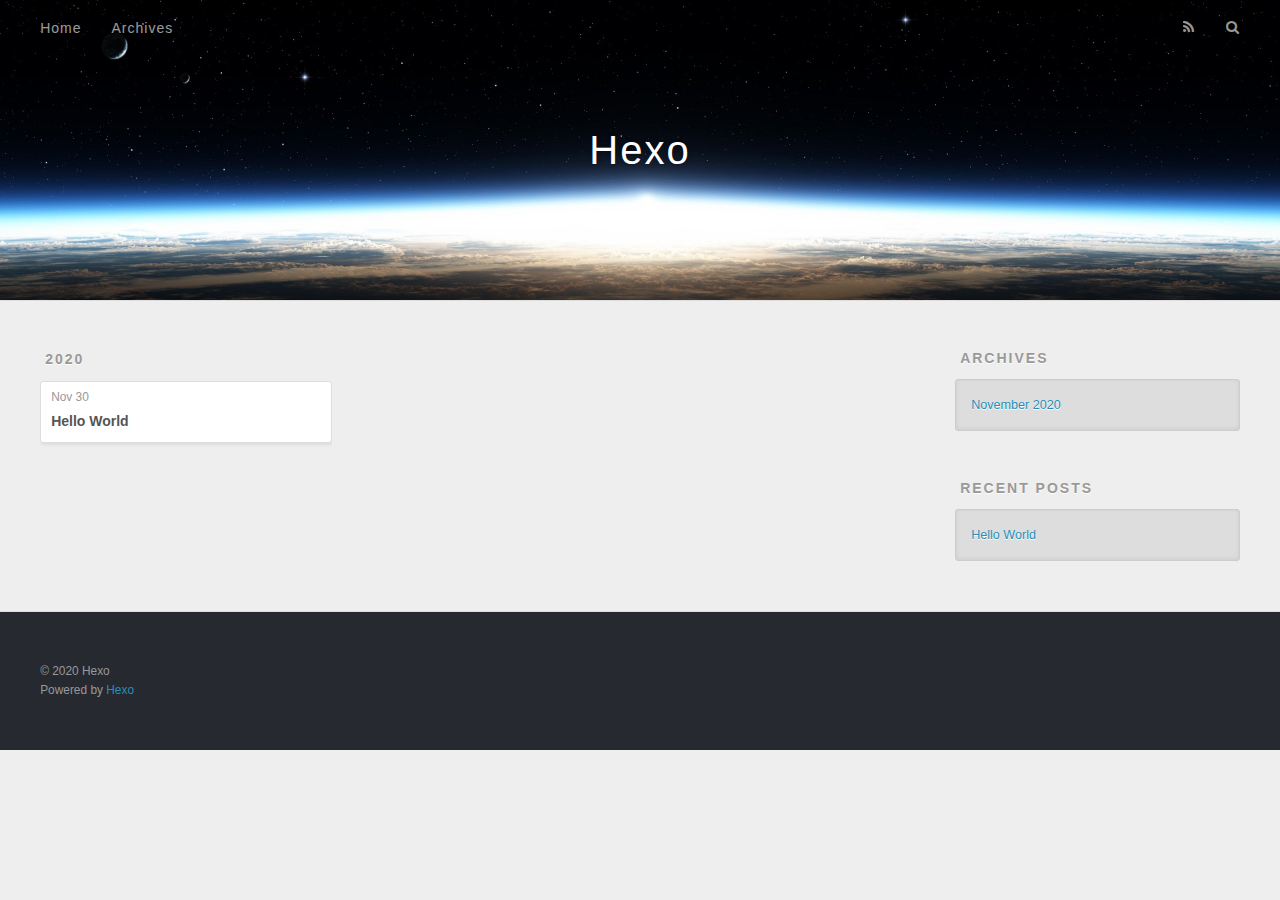
==== archives/index.html @ 7450ee7e "Site updated: 2020-11-30 22:57:08" ====
<!DOCTYPE html>
<html>
<head>
  <meta charset="utf-8">
  

  
  <title>Archives | Hexo</title>
  <meta name="viewport" content="width=device-width, initial-scale=1, maximum-scale=1">
  <meta property="og:type" content="website">
<meta property="og:title" content="Hexo">
<meta property="og:url" content="http://petya-1410.github.io/archives/index.html">
<meta property="og:site_name" content="Hexo">
<meta property="og:locale">
<meta name="twitter:card" content="summary">
  
    <link rel="alternate" href="/atom.xml" title="Hexo" type="application/atom+xml">
  
  
    <link rel="icon" href="/favicon.png">
  
  
    <link href="//fonts.googleapis.com/css?family=Source+Code+Pro" rel="stylesheet" type="text/css">
  
  
<link rel="stylesheet" href="/css/style.css">

<meta name="generator" content="Hexo 5.2.0"></head>

<body>
  <div id="container">
    <div id="wrap">
      <header id="header">
  <div id="banner"></div>
  <div id="header-outer" class="outer">
    <div id="header-title" class="inner">
      <h1 id="logo-wrap">
        <a href="/" id="logo">Hexo</a>
      </h1>
      
    </div>
    <div id="header-inner" class="inner">
      <nav id="main-nav">
        <a id="main-nav-toggle" class="nav-icon"></a>
        
          <a class="main-nav-link" href="/">Home</a>
        
          <a class="main-nav-link" href="/archives">Archives</a>
        
      </nav>
      <nav id="sub-nav">
        
          <a id="nav-rss-link" class="nav-icon" href="/atom.xml" title="RSS Feed"></a>
        
        <a id="nav-search-btn" class="nav-icon" title="Search"></a>
      </nav>
      <div id="search-form-wrap">
        <form action="//google.com/search" method="get" accept-charset="UTF-8" class="search-form"><input type="search" name="q" class="search-form-input" placeholder="Search"><button type="submit" class="search-form-submit">&#xF002;</button><input type="hidden" name="sitesearch" value="http://petya-1410.github.io"></form>
      </div>
    </div>
  </div>
</header>
      <div class="outer">
        <section id="main">
  
  
    
    
      
      
      <section class="archives-wrap">
        <div class="archive-year-wrap">
          <a href="/archives/2020" class="archive-year">2020</a>
        </div>
        <div class="archives">
    
    <article class="archive-article archive-type-post">
  <div class="archive-article-inner">
    <header class="archive-article-header">
      <a href="/2020/11/30/hello-world/" class="archive-article-date">
  <time datetime="2020-11-30T14:26:17.496Z" itemprop="datePublished">Nov 30</time>
</a>
      
  
    <h1 itemprop="name">
      <a class="archive-article-title" href="/2020/11/30/hello-world/">Hello World</a>
    </h1>
  

    </header>
  </div>
</article>
  
  
    </div></section>
  


</section>
        
          <aside id="sidebar">
  
    

  
    

  
    
  
    
  <div class="widget-wrap">
    <h3 class="widget-title">Archives</h3>
    <div class="widget">
      <ul class="archive-list"><li class="archive-list-item"><a class="archive-list-link" href="/archives/2020/11/">November 2020</a></li></ul>
    </div>
  </div>


  
    
  <div class="widget-wrap">
    <h3 class="widget-title">Recent Posts</h3>
    <div class="widget">
      <ul>
        
          <li>
            <a href="/2020/11/30/hello-world/">Hello World</a>
          </li>
        
      </ul>
    </div>
  </div>

  
</aside>
        
      </div>
      <footer id="footer">
  
  <div class="outer">
    <div id="footer-info" class="inner">
      &copy; 2020 Hexo<br>
      Powered by <a href="http://hexo.io/" target="_blank">Hexo</a>
    </div>
  </div>
</footer>
    </div>
    <nav id="mobile-nav">
  
    <a href="/" class="mobile-nav-link">Home</a>
  
    <a href="/archives" class="mobile-nav-link">Archives</a>
  
</nav>
    

<script src="//ajax.googleapis.com/ajax/libs/jquery/2.0.3/jquery.min.js"></script>


  
<link rel="stylesheet" href="/fancybox/jquery.fancybox.css">

  
<script src="/fancybox/jquery.fancybox.pack.js"></script>




<script src="/js/script.js"></script>




  </div>
</body>
</html>
---- css/style.css ----
body {
  width: 100%;
}
body:before,
body:after {
  content: "";
  display: table;
}
body:after {
  clear: both;
}
html,
body,
div,
span,
applet,
object,
iframe,
h1,
h2,
h3,
h4,
h5,
h6,
p,
blockquote,
pre,
a,
abbr,
acronym,
address,
big,
cite,
code,
del,
dfn,
em,
img,
ins,
kbd,
q,
s,
samp,
small,
strike,
strong,
sub,
sup,
tt,
var,
dl,
dt,
dd,
ol,
ul,
li,
fieldset,
form,
label,
legend,
table,
caption,
tbody,
tfoot,
thead,
tr,
th,
td {
  margin: 0;
  padding: 0;
  border: 0;
  outline: 0;
  font-weight: inherit;
  font-style: inherit;
  font-family: inherit;
  font-size: 100%;
  vertical-align: baseline;
}
body {
  line-height: 1;
  color: #000;
  background: #fff;
}
ol,
ul {
  list-style: none;
}
table {
  border-collapse: separate;
  border-spacing: 0;
  vertical-align: middle;
}
caption,
th,
td {
  text-align: left;
  font-weight: normal;
  vertical-align: middle;
}
a img {
  border: none;
}
input,
button {
  margin: 0;
  padding: 0;
}
input::-moz-focus-inner,
button::-moz-focus-inner {
  border: 0;
  padding: 0;
}
@font-face {
  font-family: FontAwesome;
  font-style: normal;
  font-weight: normal;
  src: url("fonts/fontawesome-webfont.eot?v=#4.0.3");
  src: url("fonts/fontawesome-webfont.eot?#iefix&v=#4.0.3") format("embedded-opentype"), url("fonts/fontawesome-webfont.woff?v=#4.0.3") format("woff"), url("fonts/fontawesome-webfont.ttf?v=#4.0.3") format("truetype"), url("fonts/fontawesome-webfont.svg#fontawesomeregular?v=#4.0.3") format("svg");
}
html,
body,
#container {
  height: 100%;
}
body {
  background: #eee;
  font: 14px -apple-system, BlinkMacSystemFont, "Segoe UI", "Roboto", "Oxygen", "Ubuntu", "Cantarell", "Fira Sans", "Droid Sans", "Helvetica Neue", sans-serif;
  -webkit-text-size-adjust: 100%;
}
.outer {
  max-width: 1220px;
  margin: 0 auto;
  padding: 0 20px;
}
.outer:before,
.outer:after {
  content: "";
  display: table;
}
.outer:after {
  clear: both;
}
.inner {
  display: inline;
  float: left;
  width: 98.33333333333333%;
  margin: 0 0.833333333333333%;
}
.left,
.alignleft {
  float: left;
}
.right,
.alignright {
  float: right;
}
.clear {
  clear: both;
}
#container {
  position: relative;
}
.mobile-nav-on {
  overflow: hidden;
}
#wrap {
  height: 100%;
  width: 100%;
  position: absolute;
  top: 0;
  left: 0;
  -webkit-transition: 0.2s ease-out;
  -moz-transition: 0.2s ease-out;
  -ms-transition: 0.2s ease-out;
  transition: 0.2s ease-out;
  z-index: 1;
  background: #eee;
}
.mobile-nav-on #wrap {
  left: 280px;
}
@media screen and (min-width: 768px) {
  #main {
    display: inline;
    float: left;
    width: 73.33333333333333%;
    margin: 0 0.833333333333333%;
  }
}
.article-date,
.article-category-link,
.archive-year,
.widget-title {
  text-decoration: none;
  text-transform: uppercase;
  letter-spacing: 2px;
  color: #999;
  margin-bottom: 1em;
  margin-left: 5px;
  line-height: 1em;
  text-shadow: 0 1px #fff;
  font-weight: bold;
}
.article-inner,
.archive-article-inner {
  background: #fff;
  -webkit-box-shadow: 1px 2px 3px #ddd;
  box-shadow: 1px 2px 3px #ddd;
  border: 1px solid #ddd;
  border-radius: 3px;
}
.article-entry h1,
.widget h1 {
  font-size: 2em;
}
.article-entry h2,
.widget h2 {
  font-size: 1.5em;
}
.article-entry h3,
.widget h3 {
  font-size: 1.3em;
}
.article-entry h4,
.widget h4 {
  font-size: 1.2em;
}
.article-entry h5,
.widget h5 {
  font-size: 1em;
}
.article-entry h6,
.widget h6 {
  font-size: 1em;
  color: #999;
}
.article-entry hr,
.widget hr {
  border: 1px dashed #ddd;
}
.article-entry strong,
.widget strong {
  font-weight: bold;
}
.article-entry em,
.widget em,
.article-entry cite,
.widget cite {
  font-style: italic;
}
.article-entry sup,
.widget sup,
.article-entry sub,
.widget sub {
  font-size: 0.75em;
  line-height: 0;
  position: relative;
  vertical-align: baseline;
}
.article-entry sup,
.widget sup {
  top: -0.5em;
}
.article-entry sub,
.widget sub {
  bottom: -0.2em;
}
.article-entry small,
.widget small {
  font-size: 0.85em;
}
.article-entry acronym,
.widget acronym,
.article-entry abbr,
.widget abbr {
  border-bottom: 1px dotted;
}
.article-entry ul,
.widget ul,
.article-entry ol,
.widget ol,
.article-entry dl,
.widget dl {
  margin: 0 20px;
  line-height: 1.6em;
}
.article-entry ul ul,
.widget ul ul,
.article-entry ol ul,
.widget ol ul,
.article-entry ul ol,
.widget ul ol,
.article-entry ol ol,
.widget ol ol {
  margin-top: 0;
  margin-bottom: 0;
}
.article-entry ul,
.widget ul {
  list-style: disc;
}
.article-entry ol,
.widget ol {
  list-style: decimal;
}
.article-entry dt,
.widget dt {
  font-weight: bold;
}
#header {
  height: 300px;
  position: relative;
  border-bottom: 1px solid #ddd;
}
#header:before,
#header:after {
  content: "";
  position: absolute;
  left: 0;
  right: 0;
  height: 40px;
}
#header:before {
  top: 0;
  background: -webkit-linear-gradient(rgba(0,0,0,0.2), transparent);
  background: -moz-linear-gradient(rgba(0,0,0,0.2), transparent);
  background: -ms-linear-gradient(rgba(0,0,0,0.2), transparent);
  background: linear-gradient(rgba(0,0,0,0.2), transparent);
}
#header:after {
  bottom: 0;
  background: -webkit-linear-gradient(transparent, rgba(0,0,0,0.2));
  background: -moz-linear-gradient(transparent, rgba(0,0,0,0.2));
  background: -ms-linear-gradient(transparent, rgba(0,0,0,0.2));
  background: linear-gradient(transparent, rgba(0,0,0,0.2));
}
#header-outer {
  height: 100%;
  position: relative;
}
#header-inner {
  position: relative;
  overflow: hidden;
}
#banner {
  position: absolute;
  top: 0;
  left: 0;
  width: 100%;
  height: 100%;
  background: url("images/banner.jpg") center #000;
  -webkit-background-size: cover;
  -moz-background-size: cover;
  background-size: cover;
  z-index: -1;
}
#header-title {
  text-align: center;
  height: 40px;
  position: absolute;
  top: 50%;
  left: 0;
  margin-top: -20px;
}
#logo,
#subtitle {
  text-decoration: none;
  color: #fff;
  font-weight: 300;
  text-shadow: 0 1px 4px rgba(0,0,0,0.3);
}
#logo {
  font-size: 40px;
  line-height: 40px;
  letter-spacing: 2px;
}
#subtitle {
  font-size: 16px;
  line-height: 16px;
  letter-spacing: 1px;
}
#subtitle-wrap {
  margin-top: 16px;
}
#main-nav {
  float: left;
  margin-left: -15px;
}
.nav-icon,
.main-nav-link {
  float: left;
  color: #fff;
  opacity: 0.6;
  text-decoration: none;
  text-shadow: 0 1px rgba(0,0,0,0.2);
  -webkit-transition: opacity 0.2s;
  -moz-transition: opacity 0.2s;
  -ms-transition: opacity 0.2s;
  transition: opacity 0.2s;
  display: block;
  padding: 20px 15px;
}
.nav-icon:hover,
.main-nav-link:hover {
  opacity: 1;
}
.nav-icon {
  font-family: FontAwesome;
  text-align: center;
  font-size: 14px;
  width: 14px;
  height: 14px;
  padding: 20px 15px;
  position: relative;
  cursor: pointer;
}
.main-nav-link {
  font-weight: 300;
  letter-spacing: 1px;
}
@media screen and (max-width: 479px) {
  .main-nav-link {
    display: none;
  }
}
#main-nav-toggle {
  display: none;
}
#main-nav-toggle:before {
  content: "\f0c9";
}
@media screen and (max-width: 479px) {
  #main-nav-toggle {
    display: block;
  }
}
#sub-nav {
  float: right;
  margin-right: -15px;
}
#nav-rss-link:before {
  content: "\f09e";
}
#nav-search-btn:before {
  content: "\f002";
}
#search-form-wrap {
  position: absolute;
  top: 15px;
  width: 150px;
  height: 30px;
  right: -150px;
  opacity: 0;
  -webkit-transition: 0.2s ease-out;
  -moz-transition: 0.2s ease-out;
  -ms-transition: 0.2s ease-out;
  transition: 0.2s ease-out;
}
#search-form-wrap.on {
  opacity: 1;
  right: 0;
}
@media screen and (max-width: 479px) {
  #search-form-wrap {
    width: 100%;
    right: -100%;
  }
}
.search-form {
  position: absolute;
  top: 0;
  left: 0;
  right: 0;
  background: #fff;
  padding: 5px 15px;
  border-radius: 15px;
  -webkit-box-shadow: 0 0 10px rgba(0,0,0,0.3);
  box-shadow: 0 0 10px rgba(0,0,0,0.3);
}
.search-form-input {
  border: none;
  background: none;
  color: #555;
  width: 100%;
  font: 13px -apple-system, BlinkMacSystemFont, "Segoe UI", "Roboto", "Oxygen", "Ubuntu", "Cantarell", "Fira Sans", "Droid Sans", "Helvetica Neue", sans-serif;
  outline: none;
}
.search-form-input::-webkit-search-results-decoration,
.search-form-input::-webkit-search-cancel-button {
  -webkit-appearance: none;
}
.search-form-submit {
  position: absolute;
  top: 50%;
  right: 10px;
  margin-top: -7px;
  font: 13px FontAwesome;
  border: none;
  background: none;
  color: #bbb;
  cursor: pointer;
}
.search-form-submit:hover,
.search-form-submit:focus {
  color: #777;
}
.article {
  margin: 50px 0;
}
.article-inner {
  overflow: hidden;
}
.article-meta:before,
.article-meta:after {
  content: "";
  display: table;
}
.article-meta:after {
  clear: both;
}
.article-date {
  float: left;
}
.article-category {
  float: left;
  line-height: 1em;
  color: #ccc;
  text-shadow: 0 1px #fff;
  margin-left: 8px;
}
.article-category:before {
  content: "\2022";
}
.article-category-link {
  margin: 0 12px 1em;
}
.article-header {
  padding: 20px 20px 0;
}
.article-title {
  text-decoration: none;
  font-size: 2em;
  font-weight: bold;
  color: #555;
  line-height: 1.1em;
  -webkit-transition: color 0.2s;
  -moz-transition: color 0.2s;
  -ms-transition: color 0.2s;
  transition: color 0.2s;
}
a.article-title:hover {
  color: #258fb8;
}
.article-entry {
  color: #555;
  padding: 0 20px;
}
.article-entry:before,
.article-entry:after {
  content: "";
  display: table;
}
.article-entry:after {
  clear: both;
}
.article-entry p,
.article-entry table {
  line-height: 1.6em;
  margin: 1.6em 0;
}
.article-entry h1,
.article-entry h2,
.article-entry h3,
.article-entry h4,
.article-entry h5,
.article-entry h6 {
  font-weight: bold;
}
.article-entry h1,
.article-entry h2,
.article-entry h3,
.article-entry h4,
.article-entry h5,
.article-entry h6 {
  line-height: 1.1em;
  margin: 1.1em 0;
}
.article-entry a {
  color: #258fb8;
  text-decoration: none;
}
.article-entry a:hover {
  text-decoration: underline;
}
.article-entry ul,
.article-entry ol,
.article-entry dl {
  margin-top: 1.6em;
  margin-bottom: 1.6em;
}
.article-entry img,
.article-entry video {
  max-width: 100%;
  height: auto;
  display: block;
  margin: auto;
}
.article-entry iframe {
  border: none;
}
.article-entry table {
  width: 100%;
  border-collapse: collapse;
  border-spacing: 0;
}
.article-entry th {
  font-weight: bold;
  border-bottom: 3px solid #ddd;
  padding-bottom: 0.5em;
}
.article-entry td {
  border-bottom: 1px solid #ddd;
  padding: 10px 0;
}
.article-entry blockquote {
  font-family: Georgia, "Times New Roman", serif;
  font-size: 1.4em;
  margin: 1.6em 20px;
  text-align: center;
}
.article-entry blockquote footer {
  font-size: 14px;
  margin: 1.6em 0;
  font-family: -apple-system, BlinkMacSystemFont, "Segoe UI", "Roboto", "Oxygen", "Ubuntu", "Cantarell", "Fira Sans", "Droid Sans", "Helvetica Neue", sans-serif;
}
.article-entry blockquote footer cite:before {
  content: "—";
  padding: 0 0.5em;
}
.article-entry .pullquote {
  text-align: left;
  width: 45%;
  margin: 0;
}
.article-entry .pullquote.left {
  margin-left: 0.5em;
  margin-right: 1em;
}
.article-entry .pullquote.right {
  margin-right: 0.5em;
  margin-left: 1em;
}
.article-entry .caption {
  color: #999;
  display: block;
  font-size: 0.9em;
  margin-top: 0.5em;
  position: relative;
  text-align: center;
}
.article-entry .video-container {
  position: relative;
  padding-top: 56.25%;
  height: 0;
  overflow: hidden;
}
.article-entry .video-container iframe,
.article-entry .video-container object,
.article-entry .video-container embed {
  position: absolute;
  top: 0;
  left: 0;
  width: 100%;
  height: 100%;
  margin-top: 0;
}
.article-more-link a {
  display: inline-block;
  line-height: 1em;
  padding: 6px 15px;
  border-radius: 15px;
  background: #eee;
  color: #999;
  text-shadow: 0 1px #fff;
  text-decoration: none;
}
.article-more-link a:hover {
  background: #258fb8;
  color: #fff;
  text-decoration: none;
  text-shadow: 0 1px #1e7293;
}
.article-footer {
  font-size: 0.85em;
  line-height: 1.6em;
  border-top: 1px solid #ddd;
  padding-top: 1.6em;
  margin: 0 20px 20px;
}
.article-footer:before,
.article-footer:after {
  content: "";
  display: table;
}
.article-footer:after {
  clear: both;
}
.article-footer a {
  color: #999;
  text-decoration: none;
}
.article-footer a:hover {
  color: #555;
}
.article-tag-list-item {
  float: left;
  margin-right: 10px;
}
.article-tag-list-link:before {
  content: "#";
}
.article-comment-link {
  float: right;
}
.article-comment-link:before {
  content: "\f075";
  font-family: FontAwesome;
  padding-right: 8px;
}
.article-share-link {
  cursor: pointer;
  float: right;
  margin-left: 20px;
}
.article-share-link:before {
  content: "\f064";
  font-family: FontAwesome;
  padding-right: 6px;
}
#article-nav {
  position: relative;
}
#article-nav:before,
#article-nav:after {
  content: "";
  display: table;
}
#article-nav:after {
  clear: both;
}
@media screen and (min-width: 768px) {
  #article-nav {
    margin: 50px 0;
  }
  #article-nav:before {
    width: 8px;
    height: 8px;
    position: absolute;
    top: 50%;
    left: 50%;
    margin-top: -4px;
    margin-left: -4px;
    content: "";
    border-radius: 50%;
    background: #ddd;
    -webkit-box-shadow: 0 1px 2px #fff;
    box-shadow: 0 1px 2px #fff;
  }
}
.article-nav-link-wrap {
  text-decoration: none;
  text-shadow: 0 1px #fff;
  color: #999;
  -webkit-box-sizing: border-box;
  -moz-box-sizing: border-box;
  box-sizing: border-box;
  margin-top: 50px;
  text-align: center;
  display: block;
}
.article-nav-link-wrap:hover {
  color: #555;
}
@media screen and (min-width: 768px) {
  .article-nav-link-wrap {
    width: 50%;
    margin-top: 0;
  }
}
@media screen and (min-width: 768px) {
  #article-nav-newer {
    float: left;
    text-align: right;
    padding-right: 20px;
  }
}
@media screen and (min-width: 768px) {
  #article-nav-older {
    float: right;
    text-align: left;
    padding-left: 20px;
  }
}
.article-nav-caption {
  text-transform: uppercase;
  letter-spacing: 2px;
  color: #ddd;
  line-height: 1em;
  font-weight: bold;
}
#article-nav-newer .article-nav-caption {
  margin-right: -2px;
}
.article-nav-title {
  font-size: 0.85em;
  line-height: 1.6em;
  margin-top: 0.5em;
}
.article-share-box {
  position: absolute;
  display: none;
  background: #fff;
  -webkit-box-shadow: 1px 2px 10px rgba(0,0,0,0.2);
  box-shadow: 1px 2px 10px rgba(0,0,0,0.2);
  border-radius: 3px;
  margin-left: -145px;
  overflow: hidden;
  z-index: 1;
}
.article-share-box.on {
  display: block;
}
.article-share-input {
  width: 100%;
  background: none;
  -webkit-box-sizing: border-box;
  -moz-box-sizing: border-box;
  box-sizing: border-box;
  font: 14px -apple-system, BlinkMacSystemFont, "Segoe UI", "Roboto", "Oxygen", "Ubuntu", "Cantarell", "Fira Sans", "Droid Sans", "Helvetica Neue", sans-serif;
  padding: 0 15px;
  color: #555;
  outline: none;
  border: 1px solid #ddd;
  border-radius: 3px 3px 0 0;
  height: 36px;
  line-height: 36px;
}
.article-share-links {
  background: #eee;
}
.article-share-links:before,
.article-share-links:after {
  content: "";
  display: table;
}
.article-share-links:after {
  clear: both;
}
.article-share-twitter,
.article-share-facebook,
.article-share-pinterest,
.article-share-google {
  width: 50px;
  height: 36px;
  display: block;
  float: left;
  position: relative;
  color: #999;
  text-shadow: 0 1px #fff;
}
.article-share-twitter:before,
.article-share-facebook:before,
.article-share-pinterest:before,
.article-share-google:before {
  font-size: 20px;
  font-family: FontAwesome;
  width: 20px;
  height: 20px;
  position: absolute;
  top: 50%;
  left: 50%;
  margin-top: -10px;
  margin-left: -10px;
  text-align: center;
}
.article-share-twitter:hover,
.article-share-facebook:hover,
.article-share-pinterest:hover,
.article-share-google:hover {
  color: #fff;
}
.article-share-twitter:before {
  content: "\f099";
}
.article-share-twitter:hover {
  background: #00aced;
  text-shadow: 0 1px #008abe;
}
.article-share-facebook:before {
  content: "\f09a";
}
.article-share-facebook:hover {
  background: #3b5998;
  text-shadow: 0 1px #2f477a;
}
.article-share-pinterest:before {
  content: "\f0d2";
}
.article-share-pinterest:hover {
  background: #cb2027;
  text-shadow: 0 1px #a21a1f;
}
.article-share-google:before {
  content: "\f0d5";
}
.article-share-google:hover {
  background: #dd4b39;
  text-shadow: 0 1px #be3221;
}
.article-gallery {
  background: #000;
  position: relative;
}
.article-gallery-photos {
  position: relative;
  overflow: hidden;
}
.article-gallery-img {
  display: none;
  max-width: 100%;
}
.article-gallery-img:first-child {
  display: block;
}
.article-gallery-img.loaded {
  position: absolute;
  display: block;
}
.article-gallery-img img {
  display: block;
  max-width: 100%;
  margin: 0 auto;
}
#comments {
  background: #fff;
  -webkit-box-shadow: 1px 2px 3px #ddd;
  box-shadow: 1px 2px 3px #ddd;
  padding: 20px;
  border: 1px solid #ddd;
  border-radius: 3px;
  margin: 50px 0;
}
#comments a {
  color: #258fb8;
}
.archives-wrap {
  margin: 50px 0;
}
.archives:before,
.archives:after {
  content: "";
  display: table;
}
.archives:after {
  clear: both;
}
.archive-year-wrap {
  margin-bottom: 1em;
}
.archives {
  -webkit-column-gap: 10px;
  -moz-column-gap: 10px;
  column-gap: 10px;
}
@media screen and (min-width: 480px) and (max-width: 767px) {
  .archives {
    -webkit-column-count: 2;
    -moz-column-count: 2;
    column-count: 2;
  }
}
@media screen and (min-width: 768px) {
  .archives {
    -webkit-column-count: 3;
    -moz-column-count: 3;
    column-count: 3;
  }
}
.archive-article {
  -webkit-column-break-inside: avoid;
  page-break-inside: avoid;
  overflow: hidden;
  break-inside: avoid-column;
}
.archive-article-inner {
  padding: 10px;
  margin-bottom: 15px;
}
.archive-article-title {
  text-decoration: none;
  font-weight: bold;
  color: #555;
  -webkit-transition: color 0.2s;
  -moz-transition: color 0.2s;
  -ms-transition: color 0.2s;
  transition: color 0.2s;
  line-height: 1.6em;
}
.archive-article-title:hover {
  color: #258fb8;
}
.archive-article-footer {
  margin-top: 1em;
}
.archive-article-date {
  color: #999;
  text-decoration: none;
  font-size: 0.85em;
  line-height: 1em;
  margin-bottom: 0.5em;
  display: block;
}
#page-nav {
  margin: 50px auto;
  background: #fff;
  -webkit-box-shadow: 1px 2px 3px #ddd;
  box-shadow: 1px 2px 3px #ddd;
  border: 1px solid #ddd;
  border-radius: 3px;
  text-align: center;
  color: #999;
  overflow: hidden;
}
#page-nav:before,
#page-nav:after {
  content: "";
  display: table;
}
#page-nav:after {
  clear: both;
}
#page-nav a,
#page-nav span {
  padding: 10px 20px;
  line-height: 1;
  height: 2ex;
}
#page-nav a {
  color: #999;
  text-decoration: none;
}
#page-nav a:hover {
  background: #999;
  color: #fff;
}
#page-nav .prev {
  float: left;
}
#page-nav .next {
  float: right;
}
#page-nav .page-number {
  display: inline-block;
}
@media screen and (max-width: 479px) {
  #page-nav .page-number {
    display: none;
  }
}
#page-nav .current {
  color: #555;
  font-weight: bold;
}
#page-nav .space {
  color: #ddd;
}
#footer {
  background: #262a30;
  padding: 50px 0;
  border-top: 1px solid #ddd;
  color: #999;
}
#footer a {
  color: #258fb8;
  text-decoration: none;
}
#footer a:hover {
  text-decoration: underline;
}
#footer-info {
  line-height: 1.6em;
  font-size: 0.85em;
}
.article-entry pre,
.article-entry .highlight {
  background: #2d2d2d;
  margin: 0 -20px;
  padding: 15px 20px;
  border-style: solid;
  border-color: #ddd;
  border-width: 1px 0;
  overflow: auto;
  color: #ccc;
  line-height: 22.400000000000002px;
}
.article-entry .highlight .gutter pre,
.article-entry .gist .gist-file .gist-data .line-numbers {
  color: #666;
  font-size: 0.85em;
}
.article-entry pre,
.article-entry code {
  font-family: "Source Code Pro", Consolas, Monaco, Menlo, Consolas, monospace;
}
.article-entry code {
  background: #eee;
  text-shadow: 0 1px #fff;
  padding: 0 0.3em;
}
.article-entry pre code {
  background: none;
  text-shadow: none;
  padding: 0;
}
.article-entry .highlight pre {
  border: none;
  margin: 0;
  padding: 0;
}
.article-entry .highlight table {
  margin: 0;
  width: auto;
}
.article-entry .highlight td {
  border: none;
  padding: 0;
}
.article-entry .highlight figcaption {
  font-size: 0.85em;
  color: #999;
  line-height: 1em;
  margin-bottom: 1em;
}
.article-entry .highlight figcaption:before,
.article-entry .highlight figcaption:after {
  content: "";
  display: table;
}
.article-entry .highlight figcaption:after {
  clear: both;
}
.article-entry .highlight figcaption a {
  float: right;
}
.article-entry .highlight .gutter pre {
  text-align: right;
  padding-right: 20px;
}
.article-entry .highlight .line {
  height: 22.400000000000002px;
}
.article-entry .highlight .line.marked {
  background: #515151;
}
.article-entry .gist {
  margin: 0 -20px;
  border-style: solid;
  border-color: #ddd;
  border-width: 1px 0;
  background: #2d2d2d;
  padding: 15px 20px 15px 0;
}
.article-entry .gist .gist-file {
  border: none;
  font-family: "Source Code Pro", Consolas, Monaco, Menlo, Consolas, monospace;
  margin: 0;
}
.article-entry .gist .gist-file .gist-data {
  background: none;
  border: none;
}
.article-entry .gist .gist-file .gist-data .line-numbers {
  background: none;
  border: none;
  padding: 0 20px 0 0;
}
.article-entry .gist .gist-file .gist-data .line-data {
  padding: 0 !important;
}
.article-entry .gist .gist-file .highlight {
  margin: 0;
  padding: 0;
  border: none;
}
.article-entry .gist .gist-file .gist-meta {
  background: #2d2d2d;
  color: #999;
  font: 0.85em -apple-system, BlinkMacSystemFont, "Segoe UI", "Roboto", "Oxygen", "Ubuntu", "Cantarell", "Fira Sans", "Droid Sans", "Helvetica Neue", sans-serif;
  text-shadow: 0 0;
  padding: 0;
  margin-top: 1em;
  margin-left: 20px;
}
.article-entry .gist .gist-file .gist-meta a {
  color: #258fb8;
  font-weight: normal;
}
.article-entry .gist .gist-file .gist-meta a:hover {
  text-decoration: underline;
}
pre .comment,
pre .title {
  color: #999;
}
pre .variable,
pre .attribute,
pre .tag,
pre .regexp,
pre .ruby .constant,
pre .xml .tag .title,
pre .xml .pi,
pre .xml .doctype,
pre .html .doctype,
pre .css .id,
pre .css .class,
pre .css .pseudo {
  color: #f2777a;
}
pre .number,
pre .preprocessor,
pre .built_in,
pre .literal,
pre .params,
pre .constant {
  color: #f99157;
}
pre .class,
pre .ruby .class .title,
pre .css .rules .attribute {
  color: #9c9;
}
pre .string,
pre .value,
pre .inheritance,
pre .header,
pre .ruby .symbol,
pre .xml .cdata {
  color: #9c9;
}
pre .css .hexcolor {
  color: #6cc;
}
pre .function,
pre .python .decorator,
pre .python .title,
pre .ruby .function .title,
pre .ruby .title .keyword,
pre .perl .sub,
pre .javascript .title,
pre .coffeescript .title {
  color: #69c;
}
pre .keyword,
pre .javascript .function {
  color: #c9c;
}
@media screen and (max-width: 479px) {
  #mobile-nav {
    position: absolute;
    top: 0;
    left: 0;
    width: 280px;
    height: 100%;
    background: #191919;
    border-right: 1px solid #fff;
  }
}
@media screen and (max-width: 479px) {
  .mobile-nav-link {
    display: block;
    color: #999;
    text-decoration: none;
    padding: 15px 20px;
    font-weight: bold;
  }
  .mobile-nav-link:hover {
    color: #fff;
  }
}
@media screen and (min-width: 768px) {
  #sidebar {
    display: inline;
    float: left;
    width: 23.333333333333332%;
    margin: 0 0.833333333333333%;
  }
}
.widget-wrap {
  margin: 50px 0;
}
.widget {
  color: #777;
  text-shadow: 0 1px #fff;
  background: #ddd;
  -webkit-box-shadow: 0 -1px 4px #ccc inset;
  box-shadow: 0 -1px 4px #ccc inset;
  border: 1px solid #ccc;
  padding: 15px;
  border-radius: 3px;
}
.widget a {
  color: #258fb8;
  text-decoration: none;
}
.widget a:hover {
  text-decoration: underline;
}
.widget ul ul,
.widget ol ul,
.widget dl ul,
.widget ul ol,
.widget ol ol,
.widget dl ol,
.widget ul dl,
.widget ol dl,
.widget dl dl {
  margin-left: 15px;
  list-style: disc;
}
.widget {
  line-height: 1.6em;
  word-wrap: break-word;
  font-size: 0.9em;
}
.widget ul,
.widget ol {
  list-style: none;
  margin: 0;
}
.widget ul ul,
.widget ol ul,
.widget ul ol,
.widget ol ol {
  margin: 0 20px;
}
.widget ul ul,
.widget ol ul {
  list-style: disc;
}
.widget ul ol,
.widget ol ol {
  list-style: decimal;
}
.category-list-count,
.tag-list-count,
.archive-list-count {
  padding-left: 5px;
  color: #999;
  font-size: 0.85em;
}
.category-list-count:before,
.tag-list-count:before,
.archive-list-count:before {
  content: "(";
}
.category-list-count:after,
.tag-list-count:after,
.archive-list-count:after {
  content: ")";
}
.tagcloud a {
  margin-right: 5px;
  display: inline-block;
}
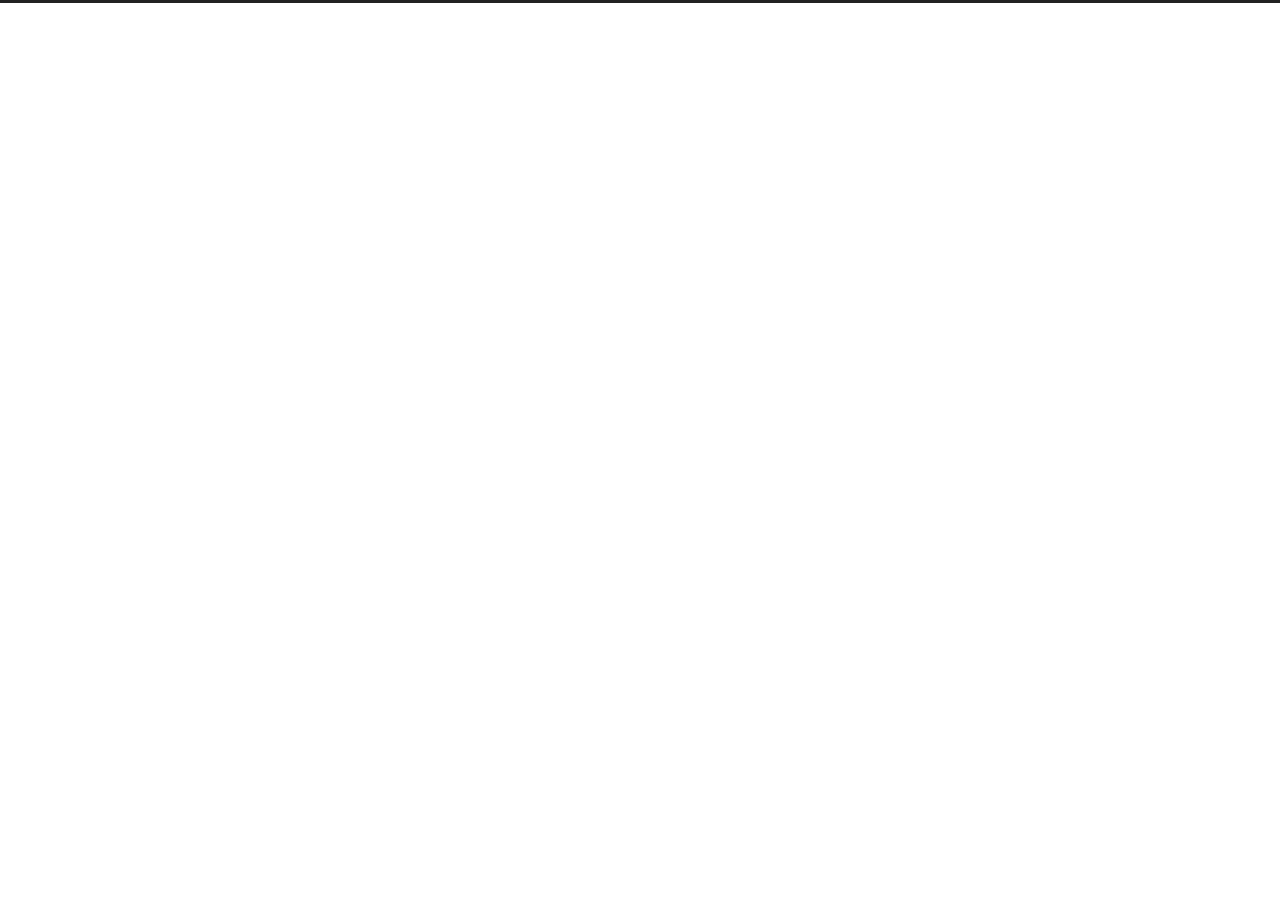
==== commit cb38bb15: "Site updated: 2020-11-30 23:19:37" ====
--- a/archives/index.html
+++ b/archives/index.html
@@ -1,177 +1,292 @@
 <!DOCTYPE html>
-<html>
+<html lang="zh">
 <head>
-  <meta charset="utf-8">
-  
-
-  
-  <title>Archives | Hexo</title>
-  <meta name="viewport" content="width=device-width, initial-scale=1, maximum-scale=1">
-  <meta property="og:type" content="website">
+  <meta charset="UTF-8">
+<meta name="viewport" content="width=device-width, initial-scale=1, maximum-scale=2">
+<meta name="theme-color" content="#222">
+<meta name="generator" content="Hexo 5.2.0">
+
+
+  <link rel="apple-touch-icon" sizes="180x180" href="/images/apple-touch-icon-next.png">
+  <link rel="icon" type="image/png" sizes="32x32" href="/images/favicon-32x32-next.png">
+  <link rel="icon" type="image/png" sizes="16x16" href="/images/favicon-16x16-next.png">
+  <link rel="mask-icon" href="/images/logo.svg" color="#222">
+
+<link rel="stylesheet" href="/css/main.css">
+
+
+
+<link rel="stylesheet" href="//cdn.jsdelivr.net/npm/@fortawesome/fontawesome-free@5.15.1/css/all.min.css">
+  <link rel="stylesheet" href="//cdn.jsdelivr.net/npm/animate.css@3.1.1/animate.min.css">
+
+<script class="hexo-configurations">
+    var NexT = window.NexT || {};
+    var CONFIG = {"hostname":"petya-1410.github.io","root":"/","images":"/images","scheme":"Muse","version":"8.0.2","exturl":false,"sidebar":{"position":"left","display":"post","padding":18,"offset":12},"copycode":false,"bookmark":{"enable":false,"color":"#222","save":"auto"},"fancybox":false,"mediumzoom":false,"lazyload":false,"pangu":false,"comments":{"style":"tabs","active":null,"storage":true,"lazyload":false,"nav":null},"motion":{"enable":true,"async":false,"transition":{"post_block":"fadeIn","post_header":"fadeInDown","post_body":"fadeInDown","coll_header":"fadeInLeft","sidebar":"fadeInUp"}},"prism":false,"i18n":{"placeholder":"بحث...","empty":"We didn't find any results for the search: ${query}","hits_time":"${hits} results found in ${time} ms","hits":"${hits} results found"}};
+  </script>
+<meta property="og:type" content="website">
 <meta property="og:title" content="Hexo">
 <meta property="og:url" content="http://petya-1410.github.io/archives/index.html">
 <meta property="og:site_name" content="Hexo">
 <meta property="og:locale">
 <meta name="twitter:card" content="summary">
-  
-    <link rel="alternate" href="/atom.xml" title="Hexo" type="application/atom+xml">
-  
-  
-    <link rel="icon" href="/favicon.png">
-  
-  
-    <link href="//fonts.googleapis.com/css?family=Source+Code+Pro" rel="stylesheet" type="text/css">
-  
-  
-<link rel="stylesheet" href="/css/style.css">
-
-<meta name="generator" content="Hexo 5.2.0"></head>
-
-<body>
-  <div id="container">
-    <div id="wrap">
-      <header id="header">
-  <div id="banner"></div>
-  <div id="header-outer" class="outer">
-    <div id="header-title" class="inner">
-      <h1 id="logo-wrap">
-        <a href="/" id="logo">Hexo</a>
-      </h1>
+
+
+<link rel="canonical" href="http://petya-1410.github.io/archives/">
+
+
+<script class="page-configurations">
+  // https://hexo.io/docs/variables.html
+  CONFIG.page = {
+    sidebar: "",
+    isHome : false,
+    isPost : false,
+    lang   : 'zh'
+  };
+</script>
+<title>الأرشيف | Hexo</title>
+  
+
+
+
+  <noscript>
+  <style>
+  body { margin-top: 2rem; }
+
+  .use-motion .menu-item,
+  .use-motion .sidebar,
+  .use-motion .post-block,
+  .use-motion .pagination,
+  .use-motion .comments,
+  .use-motion .post-header,
+  .use-motion .post-body,
+  .use-motion .collection-header {
+    visibility: visible;
+  }
+
+  .use-motion .header,
+  .use-motion .site-brand-container .toggle,
+  .use-motion .footer { opacity: initial; }
+
+  .use-motion .site-title,
+  .use-motion .site-subtitle,
+  .use-motion .custom-logo-image {
+    opacity: initial;
+    top: initial;
+  }
+
+  .use-motion .logo-line {
+    transform: scaleX(1);
+  }
+
+  .search-pop-overlay, .sidebar-nav { display: none; }
+  .sidebar-panel { display: block; }
+  </style>
+</noscript>
+
+</head>
+
+<body itemscope itemtype="http://schema.org/WebPage" class="use-motion">
+  <div class="headband"></div>
+
+  <main class="main">
+    <header class="header" itemscope itemtype="http://schema.org/WPHeader">
+      <div class="header-inner"><div class="site-brand-container">
+  <div class="site-nav-toggle">
+    <div class="toggle" aria-label="تشغيل شريط التصفح">
+    </div>
+  </div>
+
+  <div class="site-meta">
+
+    <a href="/" class="brand" rel="start">
+      <i class="logo-line"></i>
+      <h1 class="site-title">Hexo</h1>
+      <i class="logo-line"></i>
+    </a>
+  </div>
+
+  <div class="site-nav-right">
+    <div class="toggle popup-trigger">
+    </div>
+  </div>
+</div>
+
+
+
+
+
+
+
+</div>
+        
+  
+  <div class="toggle sidebar-toggle">
+    <span class="toggle-line"></span>
+    <span class="toggle-line"></span>
+    <span class="toggle-line"></span>
+  </div>
+
+  <aside class="sidebar">
+
+    <div class="sidebar-inner sidebar-overview-active">
+      <ul class="sidebar-nav">
+        <li class="sidebar-nav-toc">
+          المحتويات
+        </li>
+        <li class="sidebar-nav-overview">
+          عام
+        </li>
+      </ul>
+
+      <div class="sidebar-panel-container">
+        <!--noindex-->
+        <section class="post-toc-wrap sidebar-panel">
+        </section>
+        <!--/noindex-->
+
+        <section class="site-overview-wrap sidebar-panel">
+          <div class="site-author site-overview-item animated" itemprop="author" itemscope itemtype="http://schema.org/Person">
+  <p class="site-author-name" itemprop="name"></p>
+  <div class="site-description" itemprop="description"></div>
+</div>
+<div class="site-state-wrap site-overview-item animated">
+  <nav class="site-state">
+      <div class="site-state-item site-state-posts">
+          <a href="/archives">
+          <span class="site-state-item-count">1</span>
+          <span class="site-state-item-name">المقالات</span>
+        </a>
+      </div>
+  </nav>
+</div>
+
+
+
+        </section>
+      </div>
+    </div>
+  </aside>
+  <div class="sidebar-dimmer"></div>
+
+
+    </header>
+
+    
+  <div class="back-to-top">
+    <i class="fa fa-arrow-up"></i>
+    <span>0%</span>
+  </div>
+
+<noscript>
+  <div class="noscript-warning">Theme NexT works best with JavaScript enabled</div>
+</noscript>
+
+
+    <div class="main-inner archive posts-collapse">
+
+
+  
+  
+  
+  <div class="post-block">
+    <div class="post-content">
+      <div class="collection-title">
+        <span class="collection-header">هِم..! مقالٌ واحد. واصل الكتابة.</span>
+      </div>
+
       
-    </div>
-    <div id="header-inner" class="inner">
-      <nav id="main-nav">
-        <a id="main-nav-toggle" class="nav-icon"></a>
-        
-          <a class="main-nav-link" href="/">Home</a>
-        
-          <a class="main-nav-link" href="/archives">Archives</a>
-        
-      </nav>
-      <nav id="sub-nav">
-        
-          <a id="nav-rss-link" class="nav-icon" href="/atom.xml" title="RSS Feed"></a>
-        
-        <a id="nav-search-btn" class="nav-icon" title="Search"></a>
-      </nav>
-      <div id="search-form-wrap">
-        <form action="//google.com/search" method="get" accept-charset="UTF-8" class="search-form"><input type="search" name="q" class="search-form-input" placeholder="Search"><button type="submit" class="search-form-submit">&#xF002;</button><input type="hidden" name="sitesearch" value="http://petya-1410.github.io"></form>
-      </div>
-    </div>
-  </div>
-</header>
-      <div class="outer">
-        <section id="main">
-  
-  
-    
-    
+    <div class="collection-year">
+      <span class="collection-header">2020</span>
+    </div>
+
+  <article itemscope itemtype="http://schema.org/Article">
+    <header class="post-header">
+      <div class="post-meta-container">
+        <time itemprop="dateCreated"
+              datetime="2020-11-30T22:26:17+08:00"
+              content="2020-11-30">
+          11-30
+        </time>
+      </div>
+
+      <div class="post-title">
+          <a class="post-title-link" href="/2020/11/30/hello-world/" itemprop="url">
+            <span itemprop="name">Hello World</span>
+          </a>
+      </div>
+
       
-      
-      <section class="archives-wrap">
-        <div class="archive-year-wrap">
-          <a href="/archives/2020" class="archive-year">2020</a>
-        </div>
-        <div class="archives">
-    
-    <article class="archive-article archive-type-post">
-  <div class="archive-article-inner">
-    <header class="archive-article-header">
-      <a href="/2020/11/30/hello-world/" class="archive-article-date">
-  <time datetime="2020-11-30T14:26:17.496Z" itemprop="datePublished">Nov 30</time>
-</a>
-      
-  
-    <h1 itemprop="name">
-      <a class="archive-article-title" href="/2020/11/30/hello-world/">Hello World</a>
-    </h1>
-  
-
     </header>
-  </div>
-</article>
-  
-  
-    </div></section>
-  
-
-
-</section>
-        
-          <aside id="sidebar">
-  
-    
-
-  
-    
-
-  
-    
-  
-    
-  <div class="widget-wrap">
-    <h3 class="widget-title">Archives</h3>
-    <div class="widget">
-      <ul class="archive-list"><li class="archive-list-item"><a class="archive-list-link" href="/archives/2020/11/">November 2020</a></li></ul>
-    </div>
-  </div>
-
-
-  
-    
-  <div class="widget-wrap">
-    <h3 class="widget-title">Recent Posts</h3>
-    <div class="widget">
-      <ul>
-        
-          <li>
-            <a href="/2020/11/30/hello-world/">Hello World</a>
-          </li>
-        
-      </ul>
-    </div>
-  </div>
-
-  
-</aside>
-        
-      </div>
-      <footer id="footer">
-  
-  <div class="outer">
-    <div id="footer-info" class="inner">
-      &copy; 2020 Hexo<br>
-      Powered by <a href="http://hexo.io/" target="_blank">Hexo</a>
-    </div>
-  </div>
-</footer>
-    </div>
-    <nav id="mobile-nav">
-  
-    <a href="/" class="mobile-nav-link">Home</a>
-  
-    <a href="/archives" class="mobile-nav-link">Archives</a>
-  
-</nav>
-    
-
-<script src="//ajax.googleapis.com/ajax/libs/jquery/2.0.3/jquery.min.js"></script>
-
-
-  
-<link rel="stylesheet" href="/fancybox/jquery.fancybox.css">
-
-  
-<script src="/fancybox/jquery.fancybox.pack.js"></script>
-
-
-
-
-<script src="/js/script.js"></script>
-
-
-
-
-  </div>
+  </article>
+
+
+    </div>
+  </div>
+  
+  
+  
+
+
+<script>
+  window.addEventListener('tabs:register', () => {
+    let { activeClass } = CONFIG.comments;
+    if (CONFIG.comments.storage) {
+      activeClass = localStorage.getItem('comments_active') || activeClass;
+    }
+    if (activeClass) {
+      const activeTab = document.querySelector(`a[href="#comment-${activeClass}"]`);
+      if (activeTab) {
+        activeTab.click();
+      }
+    }
+  });
+  if (CONFIG.comments.storage) {
+    window.addEventListener('tabs:click', event => {
+      if (!event.target.matches('.tabs-comment .tab-content .tab-pane')) return;
+      const commentClass = event.target.classList[1];
+      localStorage.setItem('comments_active', commentClass);
+    });
+  }
+</script>
+</div>
+  </main>
+
+  <footer class="footer">
+    <div class="footer-inner">
+
+
+<div class="copyright">
+  &copy; 
+  <span itemprop="copyrightYear">2020</span>
+  <span class="with-love">
+    <i class="fa fa-heart"></i>
+  </span>
+  <span class="author" itemprop="copyrightHolder"></span>
+</div>
+  <div class="powered-by">تطبيق الموقع <a href="https://hexo.io/" class="theme-link" rel="noopener" target="_blank">Hexo</a> & <a href="https://theme-next.js.org/muse/" class="theme-link" rel="noopener" target="_blank">NexT.Muse</a>
+  </div>
+
+    </div>
+  </footer>
+
+  
+  <script src="//cdn.jsdelivr.net/npm/animejs@3.2.1/lib/anime.min.js"></script>
+<script src="/js/utils.js"></script><script src="/js/motion.js"></script><script src="/js/schemes/muse.js"></script><script src="/js/next-boot.js"></script>
+
+  
+
+
+
+
+
+
+
+  
+
+
+
+
+
+
 </body>
-</html>+</html>
--- a/css/main.css
+++ b/css/main.css
@@ -0,0 +1,2650 @@
+:root {
+  --body-bg-color: #fff;
+  --content-bg-color: #fff;
+  --card-bg-color: #f5f5f5;
+  --text-color: #555;
+  --blockquote-color: #666;
+  --link-color: #555;
+  --link-hover-color: #222;
+  --brand-color: #fff;
+  --brand-hover-color: #fff;
+  --table-row-odd-bg-color: #f9f9f9;
+  --table-row-hover-bg-color: #f5f5f5;
+  --menu-item-bg-color: #f5f5f5;
+  --btn-default-bg: #222;
+  --btn-default-color: #fff;
+  --btn-default-border-color: #222;
+  --btn-default-hover-bg: #fff;
+  --btn-default-hover-color: #222;
+  --btn-default-hover-border-color: #222;
+  --highlight-background: #f0f0f0;
+  --highlight-foreground: #444;
+  --highlight-gutter-background: #dedede;
+  --highlight-gutter-foreground: #555;
+}
+html {
+  line-height: 1.15; /* 1 */
+  -webkit-text-size-adjust: 100%; /* 2 */
+}
+body {
+  margin: 0;
+}
+main {
+  display: block;
+}
+h1 {
+  font-size: 2em;
+  margin: 0.67em 0;
+}
+hr {
+  box-sizing: content-box; /* 1 */
+  height: 0; /* 1 */
+  overflow: visible; /* 2 */
+}
+pre {
+  font-family: monospace, monospace; /* 1 */
+  font-size: 1em; /* 2 */
+}
+a {
+  background: transparent;
+}
+abbr[title] {
+  border-bottom: none; /* 1 */
+  text-decoration: underline; /* 2 */
+  text-decoration: underline dotted; /* 2 */
+}
+b,
+strong {
+  font-weight: bolder;
+}
+code,
+kbd,
+samp {
+  font-family: monospace, monospace; /* 1 */
+  font-size: 1em; /* 2 */
+}
+small {
+  font-size: 80%;
+}
+sub,
+sup {
+  font-size: 75%;
+  line-height: 0;
+  position: relative;
+  vertical-align: baseline;
+}
+sub {
+  bottom: -0.25em;
+}
+sup {
+  top: -0.5em;
+}
+img {
+  border-style: none;
+}
+button,
+input,
+optgroup,
+select,
+textarea {
+  font-family: inherit; /* 1 */
+  font-size: 100%; /* 1 */
+  line-height: 1.15; /* 1 */
+  margin: 0; /* 2 */
+}
+button,
+input {
+/* 1 */
+  overflow: visible;
+}
+button,
+select {
+/* 1 */
+  text-transform: none;
+}
+button,
+[type='button'],
+[type='reset'],
+[type='submit'] {
+  -webkit-appearance: button;
+}
+button::-moz-focus-inner,
+[type='button']::-moz-focus-inner,
+[type='reset']::-moz-focus-inner,
+[type='submit']::-moz-focus-inner {
+  border-style: none;
+  padding: 0;
+}
+button:-moz-focusring,
+[type='button']:-moz-focusring,
+[type='reset']:-moz-focusring,
+[type='submit']:-moz-focusring {
+  outline: 1px dotted ButtonText;
+}
+fieldset {
+  padding: 0.35em 0.75em 0.625em;
+}
+legend {
+  box-sizing: border-box; /* 1 */
+  color: inherit; /* 2 */
+  display: table; /* 1 */
+  max-width: 100%; /* 1 */
+  padding: 0; /* 3 */
+  white-space: normal; /* 1 */
+}
+progress {
+  vertical-align: baseline;
+}
+textarea {
+  overflow: auto;
+}
+[type='checkbox'],
+[type='radio'] {
+  box-sizing: border-box; /* 1 */
+  padding: 0; /* 2 */
+}
+[type='number']::-webkit-inner-spin-button,
+[type='number']::-webkit-outer-spin-button {
+  height: auto;
+}
+[type='search'] {
+  outline-offset: -2px; /* 2 */
+  -webkit-appearance: textfield; /* 1 */
+}
+[type='search']::-webkit-search-decoration {
+  -webkit-appearance: none;
+}
+::-webkit-file-upload-button {
+  font: inherit; /* 2 */
+  -webkit-appearance: button; /* 1 */
+}
+details {
+  display: block;
+}
+summary {
+  display: list-item;
+}
+template {
+  display: none;
+}
+[hidden] {
+  display: none;
+}
+::selection {
+  background: #262a30;
+  color: #eee;
+}
+html,
+body {
+  height: 100%;
+}
+body {
+  background: var(--body-bg-color);
+  color: var(--text-color);
+  font-family: Lato, 'PingFang SC', 'Microsoft YaHei', sans-serif;
+  font-size: 1em;
+  line-height: 2;
+  min-height: 100%;
+  position: relative;
+  transition: all 0.2s ease-in-out;
+}
+h1,
+h2,
+h3,
+h4,
+h5,
+h6 {
+  font-family: Lato, 'PingFang SC', 'Microsoft YaHei', sans-serif;
+  font-weight: bold;
+  line-height: 1.5;
+  margin: 20px 0 15px;
+}
+h1 {
+  font-size: 1.5em;
+}
+h2 {
+  font-size: 1.375em;
+}
+h3 {
+  font-size: 1.25em;
+}
+h4 {
+  font-size: 1.125em;
+}
+h5 {
+  font-size: 1em;
+}
+h6 {
+  font-size: 0.875em;
+}
+p {
+  margin: 0 0 20px 0;
+}
+a,
+span.exturl {
+  border-bottom: 1px solid #999;
+  color: var(--link-color);
+  outline: 0;
+  text-decoration: none;
+  overflow-wrap: break-word;
+  cursor: pointer;
+}
+a:hover,
+span.exturl:hover {
+  border-bottom-color: var(--link-hover-color);
+  color: var(--link-hover-color);
+}
+iframe,
+img,
+video,
+embed {
+  display: block;
+  margin-left: auto;
+  margin-right: auto;
+  max-width: 100%;
+}
+hr {
+  background-image: repeating-linear-gradient(-45deg, #ddd, #ddd 4px, transparent 4px, transparent 8px);
+  border: 0;
+  height: 3px;
+  margin: 40px 0;
+}
+blockquote {
+  border-left: 4px solid #ddd;
+  color: var(--blockquote-color);
+  margin: 0;
+  padding: 0 15px;
+}
+blockquote cite::before {
+  content: '-';
+  padding: 0 5px;
+}
+dt {
+  font-weight: bold;
+}
+dd {
+  margin: 0;
+  padding: 0;
+}
+.table-container {
+  overflow: auto;
+}
+table {
+  border-collapse: collapse;
+  border-spacing: 0;
+  font-size: 0.875em;
+  margin: 0 0 20px 0;
+  width: 100%;
+}
+tbody tr:nth-of-type(odd) {
+  background: var(--table-row-odd-bg-color);
+}
+tbody tr:hover {
+  background: var(--table-row-hover-bg-color);
+}
+caption,
+th,
+td {
+  padding: 8px;
+}
+th,
+td {
+  border: 1px solid #ddd;
+  border-bottom: 3px solid #ddd;
+}
+th {
+  font-weight: 700;
+  padding-bottom: 10px;
+}
+td {
+  border-bottom-width: 1px;
+}
+.btn {
+  background: var(--btn-default-bg);
+  border: 2px solid var(--btn-default-border-color);
+  border-radius: 0;
+  color: var(--btn-default-color);
+  display: inline-block;
+  font-size: 0.875em;
+  line-height: 2;
+  padding: 0 20px;
+  transition: background-color 0.2s ease-in-out;
+}
+.btn:hover {
+  background: var(--btn-default-hover-bg);
+  border-color: var(--btn-default-hover-border-color);
+  color: var(--btn-default-hover-color);
+}
+.btn + .btn {
+  margin: 0 0 8px 8px;
+}
+.btn .fa-fw {
+  text-align: left;
+  width: 1.285714285714286em;
+}
+.toggle {
+  line-height: 0;
+}
+.toggle .toggle-line {
+  background: #fff;
+  display: block;
+  height: 2px;
+  left: 0;
+  position: relative;
+  top: 0;
+  transition: all 0.4s;
+  width: 100%;
+}
+.toggle .toggle-line:not(:first-child) {
+  margin-top: 3px;
+}
+.toggle.toggle-arrow .toggle-line:first-child {
+  left: 50%;
+  top: 2px;
+  transform: rotate(45deg);
+  width: 50%;
+}
+.toggle.toggle-arrow .toggle-line:last-child {
+  left: 50%;
+  top: -2px;
+  transform: rotate(-45deg);
+  width: 50%;
+}
+.toggle.toggle-close .toggle-line:nth-child(2) {
+  opacity: 0;
+}
+.toggle.toggle-close .toggle-line:first-child {
+  top: 5px;
+  transform: rotate(45deg);
+}
+.toggle.toggle-close .toggle-line:last-child {
+  top: -5px;
+  transform: rotate(-45deg);
+}
+/*
+
+Original highlight.js style (c) Ivan Sagalaev <maniac@softwaremaniacs.org>
+
+*/
+
+.hljs {
+  display: block;
+  overflow-x: auto;
+  padding: 0.5em;
+  background: #F0F0F0;
+}
+
+
+/* Base color: saturation 0; */
+
+.hljs,
+.hljs-subst {
+  color: #444;
+}
+
+.hljs-comment {
+  color: #888888;
+}
+
+.hljs-keyword,
+.hljs-attribute,
+.hljs-selector-tag,
+.hljs-meta-keyword,
+.hljs-doctag,
+.hljs-name {
+  font-weight: bold;
+}
+
+
+/* User color: hue: 0 */
+
+.hljs-type,
+.hljs-string,
+.hljs-number,
+.hljs-selector-id,
+.hljs-selector-class,
+.hljs-quote,
+.hljs-template-tag,
+.hljs-deletion {
+  color: #880000;
+}
+
+.hljs-title,
+.hljs-section {
+  color: #880000;
+  font-weight: bold;
+}
+
+.hljs-regexp,
+.hljs-symbol,
+.hljs-variable,
+.hljs-template-variable,
+.hljs-link,
+.hljs-selector-attr,
+.hljs-selector-pseudo {
+  color: #BC6060;
+}
+
+
+/* Language color: hue: 90; */
+
+.hljs-literal {
+  color: #78A960;
+}
+
+.hljs-built_in,
+.hljs-bullet,
+.hljs-code,
+.hljs-addition {
+  color: #397300;
+}
+
+
+/* Meta color: hue: 200 */
+
+.hljs-meta {
+  color: #1f7199;
+}
+
+.hljs-meta-string {
+  color: #4d99bf;
+}
+
+
+/* Misc effects */
+
+.hljs-emphasis {
+  font-style: italic;
+}
+
+.hljs-strong {
+  font-weight: bold;
+}
+
+code,
+kbd,
+figure.highlight,
+pre {
+  background: var(--highlight-background);
+  color: var(--highlight-foreground);
+}
+figure.highlight,
+pre {
+  line-height: 1.6;
+  margin: 0 auto 20px;
+}
+pre,
+code {
+  font-family: consolas, Menlo, monospace, 'PingFang SC', 'Microsoft YaHei';
+}
+code {
+  border-radius: 3px;
+  font-size: 0.875em;
+  padding: 2px 4px;
+  overflow-wrap: break-word;
+}
+kbd {
+  border: 2px solid #ccc;
+  border-radius: 0.2em;
+  box-shadow: 0.1em 0.1em 0.2em rgba(0,0,0,0.1);
+  font-family: inherit;
+  padding: 0.1em 0.3em;
+  white-space: nowrap;
+}
+figure.highlight {
+  position: relative;
+}
+figure.highlight pre {
+  border: 0;
+  margin: 0;
+  padding: 10px 0;
+}
+figure.highlight table {
+  border: 0;
+  margin: 0;
+  width: auto;
+}
+figure.highlight td {
+  border: 0;
+  padding: 0;
+}
+figure.highlight figcaption,
+pre .caption,
+pre figcaption {
+  background: var(--highlight-gutter-background);
+  color: var(--highlight-foreground);
+  display: flow-root;
+  font-size: 0.875em;
+  line-height: 1.2;
+  padding: 0.5em;
+}
+figure.highlight figcaption a,
+pre .caption a,
+pre figcaption a {
+  color: var(--highlight-foreground);
+  float: right;
+}
+figure.highlight figcaption a:hover,
+pre .caption a:hover,
+pre figcaption a:hover {
+  border-bottom-color: var(--highlight-foreground);
+}
+figure.highlight .gutter {
+  -moz-user-select: none;
+  -ms-user-select: none;
+  -webkit-user-select: none;
+  user-select: none;
+}
+figure.highlight .gutter pre {
+  background: var(--highlight-gutter-background);
+  color: var(--highlight-gutter-foreground);
+  padding-left: 10px;
+  padding-right: 10px;
+  text-align: right;
+}
+figure.highlight .code pre {
+  padding-left: 10px;
+  width: 100%;
+}
+pre .caption,
+pre figcaption {
+  margin-bottom: 10px;
+}
+.gist table {
+  width: auto;
+}
+.gist table td {
+  border: 0;
+}
+pre {
+  overflow: auto;
+  padding: 10px;
+  position: relative;
+}
+pre code {
+  background: none;
+  padding: 0;
+  text-shadow: none;
+}
+.blockquote-center {
+  border-left: none;
+  margin: 40px 0;
+  padding: 0;
+  position: relative;
+  text-align: center;
+}
+.blockquote-center::before,
+.blockquote-center::after {
+  left: 0;
+  line-height: 1;
+  opacity: 0.6;
+  position: absolute;
+  width: 100%;
+}
+.blockquote-center::before {
+  border-top: 1px solid #ccc;
+  text-align: left;
+  top: -20px;
+  content: '\f10d';
+  font-family: 'Font Awesome 5 Free';
+  font-weight: 900;
+}
+.blockquote-center::after {
+  border-bottom: 1px solid #ccc;
+  bottom: -20px;
+  text-align: right;
+  content: '\f10e';
+  font-family: 'Font Awesome 5 Free';
+  font-weight: 900;
+}
+.blockquote-center p,
+.blockquote-center div {
+  text-align: center;
+}
+.group-picture {
+  margin-bottom: 20px;
+}
+.group-picture .group-picture-row {
+  display: flex;
+  gap: 3px;
+  margin-bottom: 3px;
+}
+.group-picture .group-picture-column {
+  flex: 1;
+}
+.group-picture .group-picture-column img {
+  height: 100%;
+  margin: 0;
+  object-fit: cover;
+  width: 100%;
+}
+.post-body .label {
+  color: #555;
+  padding: 0 2px;
+}
+.post-body .label.default {
+  background: #f0f0f0;
+}
+.post-body .label.primary {
+  background: #efe6f7;
+}
+.post-body .label.info {
+  background: #e5f2f8;
+}
+.post-body .label.success {
+  background: #e7f4e9;
+}
+.post-body .label.warning {
+  background: #fcf6e1;
+}
+.post-body .label.danger {
+  background: #fae8eb;
+}
+.post-body .link-grid {
+  display: grid;
+  gap: 1.5rem 1.5rem;
+  grid-template-columns: 1fr 1fr;
+  margin-bottom: 20px;
+  padding: 1rem;
+}
+@media (max-width: 767px) {
+  .post-body .link-grid {
+    grid-template-columns: 1fr;
+  }
+}
+.post-body .link-grid .link-grid-container {
+  border: solid #ddd;
+  box-shadow: 1rem 1rem 0.5rem rgba(0,0,0,0.5);
+  min-height: 5rem;
+  min-width: 0;
+  padding: 0.5rem;
+  position: relative;
+  transition: background 0.3s;
+}
+.post-body .link-grid .link-grid-container:hover {
+  animation: next-shake 0.5s;
+  background: var(--card-bg-color);
+}
+.post-body .link-grid .link-grid-container:active {
+  box-shadow: 0.5rem 0.5rem 0.25rem rgba(0,0,0,0.5);
+  transform: translate(0.2rem, 0.2rem);
+}
+.post-body .link-grid .link-grid-container .link-grid-image {
+  background-clip: content-box;
+  background-origin: content-box;
+  background-size: cover;
+  border: 1px solid #ddd;
+  border-radius: 50%;
+  box-sizing: border-box;
+  height: 5rem;
+  padding: 3px;
+  position: absolute;
+  width: 5rem;
+}
+.post-body .link-grid .link-grid-container p {
+  margin: 0 1rem 0 6rem;
+}
+.post-body .link-grid .link-grid-container p:first-of-type {
+  font-size: 1.2em;
+}
+.post-body .link-grid .link-grid-container p:last-of-type {
+  font-size: 0.8em;
+  line-height: 1.3rem;
+  opacity: 0.7;
+}
+.post-body .link-grid .link-grid-container a {
+  border: 0;
+  height: 100%;
+  left: 0;
+  position: absolute;
+  top: 0;
+  width: 100%;
+}
+@-moz-keyframes next-shake {
+  0% {
+    transform: translate(1pt, 1pt) rotate(0deg);
+  }
+  10% {
+    transform: translate(-1pt, -2pt) rotate(-1deg);
+  }
+  20% {
+    transform: translate(-3pt, 0pt) rotate(1deg);
+  }
+  30% {
+    transform: translate(3pt, 2pt) rotate(0deg);
+  }
+  40% {
+    transform: translate(1pt, -1pt) rotate(1deg);
+  }
+  50% {
+    transform: translate(-1pt, 2pt) rotate(-1deg);
+  }
+  60% {
+    transform: translate(-3pt, 1pt) rotate(0deg);
+  }
+  70% {
+    transform: translate(3pt, 1pt) rotate(-1deg);
+  }
+  80% {
+    transform: translate(-1pt, -1pt) rotate(1deg);
+  }
+  90% {
+    transform: translate(1pt, 2pt) rotate(0deg);
+  }
+  100% {
+    transform: translate(1pt, -2pt) rotate(-1deg);
+  }
+}
+@-webkit-keyframes next-shake {
+  0% {
+    transform: translate(1pt, 1pt) rotate(0deg);
+  }
+  10% {
+    transform: translate(-1pt, -2pt) rotate(-1deg);
+  }
+  20% {
+    transform: translate(-3pt, 0pt) rotate(1deg);
+  }
+  30% {
+    transform: translate(3pt, 2pt) rotate(0deg);
+  }
+  40% {
+    transform: translate(1pt, -1pt) rotate(1deg);
+  }
+  50% {
+    transform: translate(-1pt, 2pt) rotate(-1deg);
+  }
+  60% {
+    transform: translate(-3pt, 1pt) rotate(0deg);
+  }
+  70% {
+    transform: translate(3pt, 1pt) rotate(-1deg);
+  }
+  80% {
+    transform: translate(-1pt, -1pt) rotate(1deg);
+  }
+  90% {
+    transform: translate(1pt, 2pt) rotate(0deg);
+  }
+  100% {
+    transform: translate(1pt, -2pt) rotate(-1deg);
+  }
+}
+@-o-keyframes next-shake {
+  0% {
+    transform: translate(1pt, 1pt) rotate(0deg);
+  }
+  10% {
+    transform: translate(-1pt, -2pt) rotate(-1deg);
+  }
+  20% {
+    transform: translate(-3pt, 0pt) rotate(1deg);
+  }
+  30% {
+    transform: translate(3pt, 2pt) rotate(0deg);
+  }
+  40% {
+    transform: translate(1pt, -1pt) rotate(1deg);
+  }
+  50% {
+    transform: translate(-1pt, 2pt) rotate(-1deg);
+  }
+  60% {
+    transform: translate(-3pt, 1pt) rotate(0deg);
+  }
+  70% {
+    transform: translate(3pt, 1pt) rotate(-1deg);
+  }
+  80% {
+    transform: translate(-1pt, -1pt) rotate(1deg);
+  }
+  90% {
+    transform: translate(1pt, 2pt) rotate(0deg);
+  }
+  100% {
+    transform: translate(1pt, -2pt) rotate(-1deg);
+  }
+}
+@keyframes next-shake {
+  0% {
+    transform: translate(1pt, 1pt) rotate(0deg);
+  }
+  10% {
+    transform: translate(-1pt, -2pt) rotate(-1deg);
+  }
+  20% {
+    transform: translate(-3pt, 0pt) rotate(1deg);
+  }
+  30% {
+    transform: translate(3pt, 2pt) rotate(0deg);
+  }
+  40% {
+    transform: translate(1pt, -1pt) rotate(1deg);
+  }
+  50% {
+    transform: translate(-1pt, 2pt) rotate(-1deg);
+  }
+  60% {
+    transform: translate(-3pt, 1pt) rotate(0deg);
+  }
+  70% {
+    transform: translate(3pt, 1pt) rotate(-1deg);
+  }
+  80% {
+    transform: translate(-1pt, -1pt) rotate(1deg);
+  }
+  90% {
+    transform: translate(1pt, 2pt) rotate(0deg);
+  }
+  100% {
+    transform: translate(1pt, -2pt) rotate(-1deg);
+  }
+}
+.post-body .tabs {
+  margin-bottom: 20px;
+}
+.post-body .tabs,
+.tabs-comment {
+  padding-top: 10px;
+}
+.post-body .tabs ul.nav-tabs,
+.tabs-comment ul.nav-tabs {
+  display: flex;
+  display: flex;
+  flex-wrap: wrap;
+  justify-content: center;
+  margin: 0;
+  padding: 0;
+}
+@media (max-width: 413px) {
+  .post-body .tabs ul.nav-tabs,
+  .tabs-comment ul.nav-tabs {
+    display: block;
+    margin-bottom: 5px;
+  }
+}
+.post-body .tabs ul.nav-tabs li.tab,
+.tabs-comment ul.nav-tabs li.tab {
+  border-bottom: 1px solid #ddd;
+  border-left: 1px solid transparent;
+  border-right: 1px solid transparent;
+  border-top: 3px solid transparent;
+  flex-grow: 1;
+  list-style-type: none;
+  border-radius: 0 0 0 0;
+}
+@media (max-width: 413px) {
+  .post-body .tabs ul.nav-tabs li.tab,
+  .tabs-comment ul.nav-tabs li.tab {
+    border-bottom: 1px solid transparent;
+    border-left: 3px solid transparent;
+    border-right: 1px solid transparent;
+    border-top: 1px solid transparent;
+  }
+}
+@media (max-width: 413px) {
+  .post-body .tabs ul.nav-tabs li.tab,
+  .tabs-comment ul.nav-tabs li.tab {
+    border-radius: 0;
+  }
+}
+.post-body .tabs ul.nav-tabs li.tab a,
+.tabs-comment ul.nav-tabs li.tab a {
+  border-bottom: initial;
+  display: block;
+  line-height: 1.8;
+  padding: 0.25em 0.75em;
+  text-align: center;
+  transition: all 0.2s ease-out;
+}
+.post-body .tabs ul.nav-tabs li.tab a i,
+.tabs-comment ul.nav-tabs li.tab a i {
+  width: 1.285714285714286em;
+}
+.post-body .tabs ul.nav-tabs li.tab.active,
+.tabs-comment ul.nav-tabs li.tab.active {
+  border-bottom-color: transparent;
+  border-left-color: #ddd;
+  border-right-color: #ddd;
+  border-top-color: #fc6423;
+}
+@media (max-width: 413px) {
+  .post-body .tabs ul.nav-tabs li.tab.active,
+  .tabs-comment ul.nav-tabs li.tab.active {
+    border-bottom-color: #ddd;
+    border-left-color: #fc6423;
+    border-right-color: #ddd;
+    border-top-color: #ddd;
+  }
+}
+.post-body .tabs ul.nav-tabs li.tab.active a,
+.tabs-comment ul.nav-tabs li.tab.active a {
+  cursor: default;
+}
+.post-body .tabs .tab-content,
+.tabs-comment .tab-content {
+  border: 1px solid #ddd;
+  border-top-color: transparent;
+  border-radius: 0 0 0 0;
+}
+@media (max-width: 413px) {
+  .post-body .tabs .tab-content,
+  .tabs-comment .tab-content {
+    border-radius: 0;
+    border-top-color: #ddd;
+  }
+}
+.post-body .tabs .tab-content .tab-pane,
+.tabs-comment .tab-content .tab-pane {
+  padding: 20px 20px 0 20px;
+}
+.post-body .tabs .tab-content .tab-pane:not(.active),
+.tabs-comment .tab-content .tab-pane:not(.active) {
+  display: none;
+}
+.post-body .note {
+  border-radius: 3px;
+  margin-bottom: 20px;
+  padding: 1em;
+  position: relative;
+  border: 1px solid #eee;
+  border-left-width: 5px;
+}
+.post-body .note summary {
+  cursor: pointer;
+  outline: 0;
+}
+.post-body .note summary p {
+  display: inline;
+}
+.post-body .note h2,
+.post-body .note h3,
+.post-body .note h4,
+.post-body .note h5,
+.post-body .note h6 {
+  border-bottom: initial;
+  margin: 0;
+  padding-top: 0;
+}
+.post-body .note p:first-child,
+.post-body .note ul:first-child,
+.post-body .note ol:first-child,
+.post-body .note table:first-child,
+.post-body .note pre:first-child,
+.post-body .note blockquote:first-child,
+.post-body .note img:first-child {
+  margin-top: 0;
+}
+.post-body .note p:last-child,
+.post-body .note ul:last-child,
+.post-body .note ol:last-child,
+.post-body .note table:last-child,
+.post-body .note pre:last-child,
+.post-body .note blockquote:last-child,
+.post-body .note img:last-child {
+  margin-bottom: 0;
+}
+.post-body .note.default {
+  border-left-color: #777;
+}
+.post-body .note.default h2,
+.post-body .note.default h3,
+.post-body .note.default h4,
+.post-body .note.default h5,
+.post-body .note.default h6 {
+  color: #777;
+}
+.post-body .note.primary {
+  border-left-color: #6f42c1;
+}
+.post-body .note.primary h2,
+.post-body .note.primary h3,
+.post-body .note.primary h4,
+.post-body .note.primary h5,
+.post-body .note.primary h6 {
+  color: #6f42c1;
+}
+.post-body .note.info {
+  border-left-color: #428bca;
+}
+.post-body .note.info h2,
+.post-body .note.info h3,
+.post-body .note.info h4,
+.post-body .note.info h5,
+.post-body .note.info h6 {
+  color: #428bca;
+}
+.post-body .note.success {
+  border-left-color: #5cb85c;
+}
+.post-body .note.success h2,
+.post-body .note.success h3,
+.post-body .note.success h4,
+.post-body .note.success h5,
+.post-body .note.success h6 {
+  color: #5cb85c;
+}
+.post-body .note.warning {
+  border-left-color: #f0ad4e;
+}
+.post-body .note.warning h2,
+.post-body .note.warning h3,
+.post-body .note.warning h4,
+.post-body .note.warning h5,
+.post-body .note.warning h6 {
+  color: #f0ad4e;
+}
+.post-body .note.danger {
+  border-left-color: #d9534f;
+}
+.post-body .note.danger h2,
+.post-body .note.danger h3,
+.post-body .note.danger h4,
+.post-body .note.danger h5,
+.post-body .note.danger h6 {
+  color: #d9534f;
+}
+.pagination .prev,
+.pagination .next,
+.pagination .page-number,
+.pagination .space {
+  display: inline-block;
+  margin: -1px 10px 0 10px;
+  padding: 0 10px;
+}
+@media (max-width: 767px) {
+  .pagination .prev,
+  .pagination .next,
+  .pagination .page-number,
+  .pagination .space {
+    margin: 0 5px;
+  }
+}
+.pagination {
+  border-top: 1px solid #eee;
+  margin: 120px 0 0;
+  text-align: center;
+}
+.pagination .prev,
+.pagination .next,
+.pagination .page-number {
+  border-bottom: 0;
+  border-top: 1px solid #eee;
+  transition: border-color 0.2s ease-in-out;
+}
+.pagination .prev:hover,
+.pagination .next:hover,
+.pagination .page-number:hover {
+  border-top-color: var(--link-hover-color);
+}
+@media (max-width: 767px) {
+  .pagination {
+    border-top: 0;
+  }
+  .pagination .prev,
+  .pagination .next,
+  .pagination .page-number {
+    border-bottom: 1px solid #eee;
+    border-top: 0;
+  }
+  .pagination .prev:hover,
+  .pagination .next:hover,
+  .pagination .page-number:hover {
+    border-bottom-color: var(--link-hover-color);
+  }
+}
+.pagination .space {
+  margin: 0;
+  padding: 0;
+}
+.pagination .page-number.current {
+  background: #ccc;
+  border-color: #ccc;
+  color: var(--content-bg-color);
+}
+.comments {
+  margin-top: 60px;
+  overflow: hidden;
+}
+.comment-button-group {
+  display: flex;
+  display: flex;
+  flex-wrap: wrap;
+  justify-content: center;
+  justify-content: center;
+  margin: 1em 0;
+}
+.comment-button-group .comment-button {
+  margin: 0.1em 0.2em;
+}
+.comment-button-group .comment-button.active {
+  background: var(--btn-default-hover-bg);
+  border-color: var(--btn-default-hover-border-color);
+  color: var(--btn-default-hover-color);
+}
+.comment-position {
+  display: none;
+}
+.comment-position.active {
+  display: block;
+}
+.tabs-comment {
+  margin-top: 4em;
+  padding-top: 0;
+}
+.tabs-comment .comments {
+  margin-top: 0;
+  padding-top: 0;
+}
+.headband {
+  background: #222;
+  height: 3px;
+}
+@media (max-width: 991px) {
+  .headband {
+    display: none;
+  }
+}
+.header {
+  background: transparent;
+}
+.header-inner {
+  margin: 0 auto;
+  width: 700px;
+}
+@media (min-width: 1200px) {
+  .header-inner {
+    width: 800px;
+  }
+}
+@media (min-width: 1600px) {
+  .header-inner {
+    width: 900px;
+  }
+}
+.site-brand-container {
+  display: flex;
+  flex-shrink: 0;
+  padding: 0 10px;
+}
+.use-motion .header,
+.use-motion .site-brand-container .toggle {
+  opacity: 0;
+}
+.site-meta {
+  flex-grow: 1;
+  text-align: center;
+}
+@media (max-width: 767px) {
+  .site-meta {
+    text-align: center;
+  }
+}
+.custom-logo-image {
+  margin-top: 20px;
+}
+@media (max-width: 991px) {
+  .custom-logo-image {
+    display: none;
+  }
+}
+.brand {
+  border-bottom: none;
+  color: var(--brand-color);
+  display: inline-block;
+  padding: 0 40px;
+}
+.brand:hover {
+  color: var(--brand-hover-color);
+}
+.site-title {
+  font-family: Lato, 'PingFang SC', 'Microsoft YaHei', sans-serif;
+  font-size: 1.375em;
+  font-weight: normal;
+  margin: 0;
+}
+.site-subtitle {
+  color: #999;
+  font-size: 0.8125em;
+  margin: 10px 0;
+}
+.use-motion .site-title,
+.use-motion .site-subtitle,
+.use-motion .custom-logo-image {
+  opacity: 0;
+  position: relative;
+  top: -10px;
+}
+.site-nav-toggle,
+.site-nav-right {
+  display: none;
+}
+@media (max-width: 767px) {
+  .site-nav-toggle,
+  .site-nav-right {
+    display: flex;
+    flex-direction: column;
+    justify-content: center;
+  }
+}
+.site-nav-toggle .toggle,
+.site-nav-right .toggle {
+  color: var(--text-color);
+  padding: 10px;
+  width: 22px;
+}
+.site-nav-toggle .toggle .toggle-line,
+.site-nav-right .toggle .toggle-line {
+  background: var(--text-color);
+  border-radius: 1px;
+}
+@media (max-width: 767px) {
+  .site-nav {
+    display: none;
+  }
+}
+.site-nav-on .site-nav {
+  display: block;
+}
+.menu {
+  margin: 0;
+  padding: 1em 0;
+  text-align: center;
+}
+.menu-item {
+  display: inline-block;
+  list-style: none;
+  margin: 0 10px;
+}
+@media (max-width: 767px) {
+  .menu-item {
+    display: block;
+    margin-top: 10px;
+  }
+  .menu-item.menu-item-search {
+    display: none;
+  }
+}
+.menu-item a,
+.menu-item span.exturl {
+  border-bottom: 0;
+  display: block;
+  font-size: 0.8125em;
+  transition: border-color 0.2s ease-in-out;
+}
+.menu-item a:hover,
+.menu-item span.exturl:hover,
+.menu-item a.menu-item-active,
+.menu-item span.exturl.menu-item-active {
+  background: var(--menu-item-bg-color);
+}
+.menu-item .fa,
+.menu-item .fab,
+.menu-item .far,
+.menu-item .fas {
+  margin-right: 8px;
+}
+.menu-item .badge {
+  display: inline-block;
+  font-weight: bold;
+  line-height: 1;
+  margin-left: 0.35em;
+  margin-top: 0.35em;
+  text-align: center;
+  white-space: nowrap;
+}
+@media (max-width: 767px) {
+  .menu-item .badge {
+    float: right;
+    margin-left: 0;
+  }
+}
+.use-motion .menu-item {
+  visibility: hidden;
+}
+.sidebar-inner {
+  color: #999;
+  padding: 18px 10px;
+  text-align: center;
+}
+.site-overview-item:not(:first-child) {
+  margin-top: 10px;
+}
+.cc-license .cc-opacity {
+  border-bottom: none;
+  opacity: 0.7;
+}
+.cc-license .cc-opacity:hover {
+  opacity: 0.9;
+}
+.cc-license img {
+  display: inline-block;
+}
+.site-author-image {
+  border: 2px solid #333;
+  max-width: 96px;
+  padding: 2px;
+}
+.site-author-name {
+  color: #f5f5f5;
+  font-weight: normal;
+  margin: 5px 0 0;
+}
+.site-description {
+  color: #999;
+  font-size: 1em;
+  margin-top: 5px;
+}
+.links-of-author a,
+.links-of-author span.exturl {
+  font-size: 0.8125em;
+}
+.links-of-author .fa,
+.links-of-author .fab,
+.links-of-author .far,
+.links-of-author .fas {
+  margin-right: 2px;
+}
+.sidebar .sidebar-button:not(:first-child) {
+  margin-top: 15px;
+}
+.sidebar .sidebar-button a {
+  border: 1px solid #fc6423;
+  border-radius: 4px;
+  color: #fc6423;
+  display: inline-block;
+  padding: 0 15px;
+}
+.sidebar .sidebar-button a .fa,
+.sidebar .sidebar-button a .fab,
+.sidebar .sidebar-button a .far,
+.sidebar .sidebar-button a .fas {
+  margin-right: 5px;
+}
+.sidebar .sidebar-button a:hover {
+  background: #fc6423;
+  border: 1px solid #fc6423;
+  color: #fff;
+}
+.sidebar .sidebar-button a:hover .fa,
+.sidebar .sidebar-button a:hover .fab,
+.sidebar .sidebar-button a:hover .far,
+.sidebar .sidebar-button a:hover .fas {
+  color: #fff;
+}
+.links-of-blogroll {
+  font-size: 0.8125em;
+}
+.links-of-blogroll-title {
+  font-size: 0.875em;
+  font-weight: 600;
+  margin-top: 0;
+}
+.links-of-blogroll-list {
+  list-style: none;
+  margin: 0;
+  padding: 0;
+}
+.sidebar-dimmer {
+  display: none;
+}
+@media (max-width: 991px) {
+  .sidebar-dimmer {
+    background: #000;
+    display: block;
+    height: 100%;
+    left: 0;
+    opacity: 0;
+    position: fixed;
+    top: 0;
+    transition: visibility 0.4s, opacity 0.4s;
+    visibility: hidden;
+    width: 100%;
+    z-index: 1100;
+  }
+  .sidebar-active .sidebar-dimmer {
+    opacity: 0.7;
+    visibility: visible;
+  }
+}
+.sidebar-nav {
+  display: none;
+  margin: 0;
+  padding-bottom: 20px;
+  padding-left: 0;
+}
+.sidebar-nav-active .sidebar-nav {
+  display: block;
+}
+.sidebar-nav li {
+  border-bottom: 1px solid transparent;
+  color: #666;
+  cursor: pointer;
+  display: inline-block;
+  font-size: 0.875em;
+}
+.sidebar-nav li.sidebar-nav-overview {
+  margin-left: 10px;
+}
+.sidebar-nav li:hover {
+  color: #f5f5f5;
+}
+.sidebar-toc-active .sidebar-nav-toc,
+.sidebar-overview-active .sidebar-nav-overview {
+  border-bottom-color: #87daff;
+  color: #87daff;
+}
+.sidebar-toc-active .sidebar-nav-toc:hover,
+.sidebar-overview-active .sidebar-nav-overview:hover {
+  color: #87daff;
+}
+.sidebar-panel-container {
+  max-height: var(--sidebar-wrapper-height);
+  overflow-x: hidden;
+  overflow-y: auto;
+}
+.sidebar-panel {
+  display: none;
+}
+.sidebar-overview-active .site-overview-wrap {
+  display: flex;
+  flex-direction: column;
+  justify-content: center;
+}
+.sidebar-toc-active .post-toc-wrap {
+  display: block;
+}
+.sidebar-toggle {
+  bottom: 45px;
+  height: 12px;
+  padding: 6px 5px;
+  width: 14px;
+  background: #222;
+  cursor: pointer;
+  opacity: 0.8;
+  position: fixed;
+  z-index: 1300;
+  left: 30px;
+}
+@media (max-width: 991px) {
+  .sidebar-toggle {
+    left: 20px;
+  }
+}
+.sidebar-toggle:hover {
+  opacity: 1;
+}
+@media (max-width: 991px) {
+  .sidebar-toggle {
+    opacity: 1;
+  }
+}
+.sidebar-toggle:hover .toggle-line {
+  background: #87daff;
+}
+@media (any-hover: hover) {
+  body:not(.sidebar-active) .sidebar-toggle:hover .toggle-line:first-child {
+    left: 50%;
+    top: 2px;
+    transform: rotate(45deg);
+    width: 50%;
+  }
+  body:not(.sidebar-active) .sidebar-toggle:hover .toggle-line:last-child {
+    left: 50%;
+    top: -2px;
+    transform: rotate(-45deg);
+    width: 50%;
+  }
+}
+.sidebar-active .sidebar-toggle .toggle-line:nth-child(2) {
+  opacity: 0;
+}
+.sidebar-active .sidebar-toggle .toggle-line:first-child {
+  top: 5px;
+  transform: rotate(45deg);
+}
+.sidebar-active .sidebar-toggle .toggle-line:last-child {
+  top: -5px;
+  transform: rotate(-45deg);
+}
+.post-toc {
+  font-size: 0.875em;
+}
+.post-toc ol {
+  list-style: none;
+  margin: 0;
+  padding: 0 2px 5px 10px;
+  text-align: left;
+}
+.post-toc ol > ol {
+  padding-left: 0;
+}
+.post-toc ol a {
+  transition: all 0.2s ease-in-out;
+}
+.post-toc .nav-item {
+  line-height: 1.8;
+  overflow: hidden;
+  text-overflow: ellipsis;
+  white-space: nowrap;
+}
+.post-toc .nav .nav-child {
+  display: none;
+}
+.post-toc .nav .active > .nav-child {
+  display: block;
+}
+.post-toc .nav .active-current > .nav-child {
+  display: block;
+}
+.post-toc .nav .active-current > .nav-child > .nav-item {
+  display: block;
+}
+.post-toc .nav .active > a {
+  border-bottom-color: #87daff;
+  color: #87daff;
+}
+.post-toc .nav .active-current > a {
+  color: #87daff;
+}
+.post-toc .nav .active-current > a:hover {
+  color: #87daff;
+}
+.site-state {
+  display: flex;
+  flex-wrap: wrap;
+  justify-content: center;
+  line-height: 1.4;
+}
+.site-state-item {
+  padding: 0 15px;
+}
+.site-state-item a {
+  border-bottom: none;
+  display: block;
+}
+.site-state-item-count {
+  display: block;
+  font-size: 1.25em;
+  font-weight: 600;
+}
+.site-state-item-name {
+  color: inherit;
+  font-size: 0.875em;
+}
+.footer {
+  color: #999;
+  font-size: 0.875em;
+  padding: 20px 0;
+}
+.footer.footer-fixed {
+  bottom: 0;
+  left: 0;
+  position: absolute;
+  right: 0;
+}
+.footer-inner {
+  box-sizing: border-box;
+  text-align: center;
+  display: flex;
+  flex-direction: column;
+  justify-content: center;
+  margin: 0 auto;
+  width: 700px;
+}
+@media (min-width: 1200px) {
+  .footer-inner {
+    width: 800px;
+  }
+}
+@media (min-width: 1600px) {
+  .footer-inner {
+    width: 900px;
+  }
+}
+.use-motion .footer {
+  opacity: 0;
+}
+.languages {
+  display: inline-block;
+  font-size: 1.125em;
+  position: relative;
+}
+.languages .lang-select-label span {
+  margin: 0 0.5em;
+}
+.languages .lang-select {
+  height: 100%;
+  left: 0;
+  opacity: 0;
+  position: absolute;
+  top: 0;
+  width: 100%;
+}
+.with-love {
+  color: #ff0000;
+  display: inline-block;
+  margin: 0 5px;
+}
+@-moz-keyframes icon-animate {
+  0%, 100% {
+    transform: scale(1);
+  }
+  10%, 30% {
+    transform: scale(0.9);
+  }
+  20%, 40%, 60%, 80% {
+    transform: scale(1.1);
+  }
+  50%, 70% {
+    transform: scale(1.1);
+  }
+}
+@-webkit-keyframes icon-animate {
+  0%, 100% {
+    transform: scale(1);
+  }
+  10%, 30% {
+    transform: scale(0.9);
+  }
+  20%, 40%, 60%, 80% {
+    transform: scale(1.1);
+  }
+  50%, 70% {
+    transform: scale(1.1);
+  }
+}
+@-o-keyframes icon-animate {
+  0%, 100% {
+    transform: scale(1);
+  }
+  10%, 30% {
+    transform: scale(0.9);
+  }
+  20%, 40%, 60%, 80% {
+    transform: scale(1.1);
+  }
+  50%, 70% {
+    transform: scale(1.1);
+  }
+}
+@keyframes icon-animate {
+  0%, 100% {
+    transform: scale(1);
+  }
+  10%, 30% {
+    transform: scale(0.9);
+  }
+  20%, 40%, 60%, 80% {
+    transform: scale(1.1);
+  }
+  50%, 70% {
+    transform: scale(1.1);
+  }
+}
+.back-to-top {
+  font-size: 12px;
+}
+.back-to-top span {
+  display: none;
+}
+.back-to-top {
+  bottom: -100px;
+  box-sizing: border-box;
+  color: #fff;
+  padding: 0 6px;
+  transition: bottom 0.2s ease-in-out;
+  background: #222;
+  cursor: pointer;
+  opacity: 0.8;
+  position: fixed;
+  z-index: 1300;
+  left: 30px;
+  width: 24px;
+}
+@media (max-width: 991px) {
+  .back-to-top {
+    left: 20px;
+  }
+}
+.back-to-top:hover {
+  opacity: 1;
+}
+@media (max-width: 991px) {
+  .back-to-top {
+    opacity: 1;
+  }
+}
+.back-to-top:hover {
+  color: #87daff;
+}
+.back-to-top.back-to-top-on {
+  bottom: 19px;
+}
+.noscript-warning {
+  background-color: #f55;
+  color: #fff;
+  font-family: sans-serif;
+  font-size: 1rem;
+  font-weight: bold;
+  left: 0;
+  position: fixed;
+  text-align: center;
+  top: 0;
+  width: 100%;
+  z-index: 1500;
+}
+.rtl.post-body p,
+.rtl.post-body a,
+.rtl.post-body h1,
+.rtl.post-body h2,
+.rtl.post-body h3,
+.rtl.post-body h4,
+.rtl.post-body h5,
+.rtl.post-body h6,
+.rtl.post-body li,
+.rtl.post-body ul,
+.rtl.post-body ol {
+  direction: rtl;
+  font-family: UKIJ Ekran;
+}
+.rtl.post-title {
+  font-family: UKIJ Ekran;
+}
+.post-button {
+  margin-top: 40px;
+  text-align: center;
+}
+.use-motion .post-block,
+.use-motion .pagination,
+.use-motion .comments {
+  visibility: hidden;
+}
+.use-motion .post-header {
+  visibility: hidden;
+}
+.use-motion .post-body {
+  visibility: hidden;
+}
+.use-motion .collection-header {
+  visibility: hidden;
+}
+.posts-collapse .post-content {
+  margin-bottom: 35px;
+  margin-left: 35px;
+  position: relative;
+}
+@media (max-width: 767px) {
+  .posts-collapse .post-content {
+    margin-left: 0;
+    margin-right: 0;
+  }
+}
+.posts-collapse .post-content .collection-title {
+  font-size: 1.125em;
+  position: relative;
+}
+.posts-collapse .post-content .collection-title::before {
+  background: #999;
+  border: 1px solid #fff;
+  margin-left: -6px;
+  margin-top: -4px;
+  position: absolute;
+  top: 50%;
+  border-radius: 50%;
+  content: ' ';
+  height: 10px;
+  width: 10px;
+}
+.posts-collapse .post-content .collection-year {
+  font-size: 1.5em;
+  font-weight: bold;
+  margin: 60px 0;
+  position: relative;
+}
+.posts-collapse .post-content .collection-year::before {
+  background: #bbb;
+  margin-left: -4px;
+  margin-top: -4px;
+  position: absolute;
+  top: 50%;
+  border-radius: 50%;
+  content: ' ';
+  height: 8px;
+  width: 8px;
+}
+.posts-collapse .post-content .collection-header {
+  display: block;
+  margin-left: 20px;
+}
+.posts-collapse .post-content .collection-header small {
+  color: #bbb;
+  margin-left: 5px;
+}
+.posts-collapse .post-content .post-header {
+  border-bottom: 1px dashed #ccc;
+  margin: 30px 2px 0;
+  padding-left: 15px;
+  position: relative;
+  transition: border 0.2s ease-in-out;
+}
+.posts-collapse .post-content .post-header::before {
+  background: #bbb;
+  border: 1px solid #fff;
+  left: -6px;
+  position: absolute;
+  top: 0.75em;
+  transition: background 0.2s ease-in-out;
+  border-radius: 50%;
+  content: ' ';
+  height: 6px;
+  width: 6px;
+}
+.posts-collapse .post-content .post-header:hover {
+  border-bottom-color: #666;
+}
+.posts-collapse .post-content .post-header:hover::before {
+  background: #222;
+}
+.posts-collapse .post-content .post-meta-container {
+  display: inline;
+  font-size: 0.75em;
+  margin-right: 10px;
+}
+.posts-collapse .post-content .post-title {
+  display: inline;
+}
+.posts-collapse .post-content .post-title a,
+.posts-collapse .post-content .post-title span.exturl {
+  border-bottom: none;
+  color: var(--link-color);
+}
+.posts-collapse .post-content .post-title .fa-external-link-alt {
+  font-size: 0.875em;
+  margin-left: 5px;
+}
+.posts-collapse .post-content::before {
+  background: #f5f5f5;
+  content: ' ';
+  height: 100%;
+  margin-left: -2px;
+  position: absolute;
+  top: 1.25em;
+  width: 4px;
+}
+.post-body {
+  font-family: Lato, 'PingFang SC', 'Microsoft YaHei', sans-serif;
+  overflow-wrap: break-word;
+}
+@media (min-width: 1200px) {
+  .post-body {
+    font-size: 1.125em;
+  }
+}
+@media (min-width: 992px) {
+  .post-body {
+    text-align: justify;
+  }
+}
+@media (max-width: 991px) {
+  .post-body {
+    text-align: justify;
+  }
+}
+.post-body h1,
+.post-body h2,
+.post-body h3,
+.post-body h4,
+.post-body h5,
+.post-body h6 {
+  padding-top: 10px;
+}
+.post-body h1 .header-anchor,
+.post-body h2 .header-anchor,
+.post-body h3 .header-anchor,
+.post-body h4 .header-anchor,
+.post-body h5 .header-anchor,
+.post-body h6 .header-anchor,
+.post-body h1 .headerlink,
+.post-body h2 .headerlink,
+.post-body h3 .headerlink,
+.post-body h4 .headerlink,
+.post-body h5 .headerlink,
+.post-body h6 .headerlink {
+  border-bottom-style: none;
+  color: inherit;
+  float: right;
+  font-size: 0.875em;
+  margin-left: 10px;
+  opacity: 0;
+}
+.post-body h1 .header-anchor::before,
+.post-body h2 .header-anchor::before,
+.post-body h3 .header-anchor::before,
+.post-body h4 .header-anchor::before,
+.post-body h5 .header-anchor::before,
+.post-body h6 .header-anchor::before,
+.post-body h1 .headerlink::before,
+.post-body h2 .headerlink::before,
+.post-body h3 .headerlink::before,
+.post-body h4 .headerlink::before,
+.post-body h5 .headerlink::before,
+.post-body h6 .headerlink::before {
+  content: '\f0c1';
+  font-family: 'Font Awesome 5 Free';
+  font-weight: 900;
+}
+.post-body h1:hover .header-anchor,
+.post-body h2:hover .header-anchor,
+.post-body h3:hover .header-anchor,
+.post-body h4:hover .header-anchor,
+.post-body h5:hover .header-anchor,
+.post-body h6:hover .header-anchor,
+.post-body h1:hover .headerlink,
+.post-body h2:hover .headerlink,
+.post-body h3:hover .headerlink,
+.post-body h4:hover .headerlink,
+.post-body h5:hover .headerlink,
+.post-body h6:hover .headerlink {
+  opacity: 0.5;
+}
+.post-body h1:hover .header-anchor:hover,
+.post-body h2:hover .header-anchor:hover,
+.post-body h3:hover .header-anchor:hover,
+.post-body h4:hover .header-anchor:hover,
+.post-body h5:hover .header-anchor:hover,
+.post-body h6:hover .header-anchor:hover,
+.post-body h1:hover .headerlink:hover,
+.post-body h2:hover .headerlink:hover,
+.post-body h3:hover .headerlink:hover,
+.post-body h4:hover .headerlink:hover,
+.post-body h5:hover .headerlink:hover,
+.post-body h6:hover .headerlink:hover {
+  opacity: 1;
+}
+.post-body .exturl .fa {
+  font-size: 0.875em;
+  margin-left: 4px;
+}
+.post-body .image-caption,
+.post-body .figure .caption {
+  color: #999;
+  font-size: 0.875em;
+  font-weight: bold;
+  line-height: 1;
+  margin: -20px auto 15px;
+  text-align: center;
+}
+.post-body iframe,
+.post-body img,
+.post-body video,
+.post-body embed {
+  margin-bottom: 20px;
+}
+.post-body .video-container {
+  height: 0;
+  margin-bottom: 20px;
+  overflow: hidden;
+  padding-top: 75%;
+  position: relative;
+  width: 100%;
+}
+.post-body .video-container iframe,
+.post-body .video-container object,
+.post-body .video-container embed {
+  height: 100%;
+  left: 0;
+  margin: 0;
+  position: absolute;
+  top: 0;
+  width: 100%;
+}
+.post-gallery {
+  display: flex;
+  min-height: 200px;
+}
+.post-gallery .post-gallery-image {
+  flex: 1;
+}
+.post-gallery .post-gallery-image:not(:first-child) {
+  clip-path: polygon(40px 0, 100% 0, 100% 100%, 0 100%);
+  margin-left: -20px;
+}
+.post-gallery .post-gallery-image:not(:last-child) {
+  margin-right: -20px;
+}
+.post-gallery .post-gallery-image img {
+  height: 100%;
+  object-fit: cover;
+  opacity: 1;
+  width: 100%;
+}
+.posts-expand .post-gallery {
+  margin-bottom: 60px;
+}
+.posts-collapse .post-gallery {
+  margin: 15px 0;
+}
+.posts-expand .post-header {
+  font-size: 1.125em;
+  margin-bottom: 60px;
+  text-align: center;
+}
+.posts-expand .post-title {
+  font-size: 1.5em;
+  font-weight: normal;
+  margin: initial;
+  overflow-wrap: break-word;
+}
+.posts-expand .post-title-link {
+  border-bottom: none;
+  color: var(--link-color);
+  display: inline-block;
+  position: relative;
+}
+.posts-expand .post-title-link::before {
+  background: var(--link-color);
+  bottom: 0;
+  content: '';
+  height: 2px;
+  left: 0;
+  position: absolute;
+  transform: scaleX(0);
+  transition: transform 0.2s ease-in-out;
+  width: 100%;
+}
+.posts-expand .post-title-link:hover::before {
+  transform: scaleX(1);
+}
+.posts-expand .post-title-link .fa-external-link-alt {
+  font-size: 0.875em;
+  margin-left: 5px;
+}
+.post-sticky-flag {
+  display: inline-block;
+  margin-right: 8px;
+  transform: rotate(30deg);
+}
+.posts-expand .post-meta-container {
+  color: #999;
+  font-family: Lato, 'PingFang SC', 'Microsoft YaHei', sans-serif;
+  font-size: 0.75em;
+  margin-top: 3px;
+}
+.posts-expand .post-meta-container .post-description {
+  font-size: 0.875em;
+  margin-top: 2px;
+}
+.posts-expand .post-meta-container time {
+  border-bottom: 1px dashed #999;
+  cursor: pointer;
+}
+.post-meta {
+  display: flex;
+  flex-wrap: wrap;
+  justify-content: center;
+}
+.post-meta-item:not(:first-child)::before {
+  content: '|';
+  margin: 0 0.5em;
+}
+.post-meta-item-icon {
+  margin-right: 3px;
+}
+@media (max-width: 991px) {
+  .post-meta-item-text {
+    display: none;
+  }
+}
+.post-nav {
+  border-top: 1px solid #eee;
+  display: flex;
+  gap: 30px;
+  justify-content: space-between;
+  margin-top: 1em;
+  padding: 10px 5px 0;
+}
+.post-nav-item {
+  flex: 1;
+}
+.post-nav-item a {
+  border-bottom: none;
+  display: block;
+  font-size: 0.875em;
+  line-height: 1.6;
+}
+.post-nav-item a:active {
+  top: 2px;
+}
+.post-nav-item .fa {
+  font-size: 0.75em;
+}
+.post-nav-item:first-child .fa {
+  margin-right: 5px;
+}
+.post-nav-item:last-child {
+  text-align: right;
+}
+.post-nav-item:last-child .fa {
+  margin-left: 5px;
+}
+.post-footer {
+  display: flex;
+  flex-direction: column;
+  justify-content: center;
+}
+.post-eof {
+  background: #ccc;
+  height: 1px;
+  margin: 80px auto 60px;
+  width: 8%;
+}
+.post-block:last-of-type .post-eof {
+  display: none;
+}
+.post-tags {
+  margin-top: 40px;
+  text-align: center;
+}
+.post-tags a {
+  display: inline-block;
+  font-size: 0.8125em;
+}
+.post-tags a:not(:last-child) {
+  margin-right: 10px;
+}
+.post-widgets {
+  border-top: 1px solid #eee;
+  margin-top: 15px;
+  text-align: center;
+}
+.wp_rating {
+  height: 20px;
+  line-height: 20px;
+  margin-top: 10px;
+  padding-top: 6px;
+  text-align: center;
+}
+.social-like {
+  display: flex;
+  font-size: 0.875em;
+  justify-content: center;
+  text-align: center;
+}
+.reward-container {
+  margin: 1em 0 0;
+  padding: 1em 0;
+  text-align: center;
+}
+.reward-container button {
+  background: transparent;
+  border: 2px solid #87daff;
+  border-radius: 2px;
+  color: #87daff;
+  cursor: pointer;
+  line-height: 2;
+  outline: 0;
+  padding: 0 15px;
+  transition: all 0.2s ease-in-out;
+  vertical-align: text-top;
+}
+.reward-container button:hover {
+  background: #87daff;
+  border: 2px solid transparent;
+  color: #fff;
+}
+.post-reward {
+  display: none;
+  padding-top: 20px;
+}
+.post-reward.active {
+  display: block;
+}
+.post-reward div {
+  display: inline-block;
+}
+.post-reward div span {
+  display: block;
+}
+.post-reward img {
+  display: inline-block;
+  margin: 0.8em 2em 0 2em;
+  max-width: 100%;
+  width: 180px;
+}
+@-moz-keyframes next-roll {
+  from {
+    transform: rotateZ(30deg);
+  }
+  to {
+    transform: rotateZ(-30deg);
+  }
+}
+@-webkit-keyframes next-roll {
+  from {
+    transform: rotateZ(30deg);
+  }
+  to {
+    transform: rotateZ(-30deg);
+  }
+}
+@-o-keyframes next-roll {
+  from {
+    transform: rotateZ(30deg);
+  }
+  to {
+    transform: rotateZ(-30deg);
+  }
+}
+@keyframes next-roll {
+  from {
+    transform: rotateZ(30deg);
+  }
+  to {
+    transform: rotateZ(-30deg);
+  }
+}
+.category-all-page .category-all-title {
+  text-align: center;
+}
+.category-all-page .category-all {
+  margin-top: 20px;
+}
+.category-all-page .category-list {
+  list-style: none;
+  margin: 0;
+  padding: 0;
+}
+.category-all-page .category-list-item {
+  margin: 5px 10px;
+}
+.category-all-page .category-list-count {
+  color: #bbb;
+}
+.category-all-page .category-list-count::before {
+  content: ' (';
+}
+.category-all-page .category-list-count::after {
+  content: ') ';
+}
+.category-all-page .category-list-child {
+  padding-left: 10px;
+}
+.event-list hr {
+  background: #222;
+  margin: 20px 0 45px 0;
+}
+.event-list hr::after {
+  background: #222;
+  color: #fff;
+  content: 'NOW';
+  display: inline-block;
+  font-weight: bold;
+  padding: 0 5px;
+}
+.event-list .event {
+  --event-background: #222;
+  --event-foreground: #bbb;
+  --event-title: #fff;
+  background: var(--event-background);
+  padding: 15px;
+}
+.event-list .event .event-summary {
+  border-bottom: 0;
+  color: var(--event-title);
+  margin: 0;
+  padding: 0 0 0 35px;
+  position: relative;
+}
+.event-list .event .event-summary::before {
+  animation: dot-flash 1s alternate infinite ease-in-out;
+  background: var(--event-title);
+  left: 0;
+  margin-top: -6px;
+  position: absolute;
+  top: 50%;
+  border-radius: 50%;
+  content: ' ';
+  height: 12px;
+  width: 12px;
+}
+.event-list .event:nth-of-type(odd) .event-summary::before {
+  animation-delay: 0.5s;
+}
+.event-list .event:not(:last-child) {
+  margin-bottom: 20px;
+}
+.event-list .event .event-relative-time {
+  color: var(--event-foreground);
+  display: inline-block;
+  font-size: 12px;
+  font-weight: normal;
+  padding-left: 12px;
+}
+.event-list .event .event-details {
+  color: var(--event-foreground);
+  display: block;
+  line-height: 18px;
+  padding: 6px 0 6px 35px;
+}
+.event-list .event .event-details::before {
+  color: var(--event-foreground);
+  display: inline-block;
+  margin-right: 9px;
+  width: 14px;
+  font-family: 'Font Awesome 5 Free';
+  font-weight: 900;
+}
+.event-list .event .event-details.event-location::before {
+  content: '\f041';
+}
+.event-list .event .event-details.event-duration::before {
+  content: '\f017';
+}
+.event-list .event .event-details.event-description::before {
+  content: '\f024';
+}
+.event-list .event-past {
+  --event-background: #f5f5f5;
+  --event-foreground: #999;
+  --event-title: #222;
+}
+@-moz-keyframes dot-flash {
+  from {
+    opacity: 1;
+    transform: scale(1);
+  }
+  to {
+    opacity: 0;
+    transform: scale(0.8);
+  }
+}
+@-webkit-keyframes dot-flash {
+  from {
+    opacity: 1;
+    transform: scale(1);
+  }
+  to {
+    opacity: 0;
+    transform: scale(0.8);
+  }
+}
+@-o-keyframes dot-flash {
+  from {
+    opacity: 1;
+    transform: scale(1);
+  }
+  to {
+    opacity: 0;
+    transform: scale(0.8);
+  }
+}
+@keyframes dot-flash {
+  from {
+    opacity: 1;
+    transform: scale(1);
+  }
+  to {
+    opacity: 0;
+    transform: scale(0.8);
+  }
+}
+ul.breadcrumb {
+  font-size: 0.75em;
+  list-style: none;
+  margin: 1em 0;
+  padding: 0 2em;
+  text-align: center;
+}
+ul.breadcrumb li {
+  display: inline;
+}
+ul.breadcrumb li:not(:first-child)::before {
+  content: '/\00a0';
+  font-weight: normal;
+  padding: 0.5em;
+}
+ul.breadcrumb li:last-child {
+  font-weight: bold;
+}
+.tag-cloud {
+  text-align: center;
+}
+.tag-cloud a {
+  display: inline-block;
+  margin: 10px;
+}
+.tag-cloud-0 {
+  border-bottom-color: #aaa;
+  color: #aaa;
+}
+.tag-cloud-1 {
+  border-bottom-color: #9a9a9a;
+  color: #9a9a9a;
+}
+.tag-cloud-2 {
+  border-bottom-color: #8b8b8b;
+  color: #8b8b8b;
+}
+.tag-cloud-3 {
+  border-bottom-color: #7c7c7c;
+  color: #7c7c7c;
+}
+.tag-cloud-4 {
+  border-bottom-color: #6c6c6c;
+  color: #6c6c6c;
+}
+.tag-cloud-5 {
+  border-bottom-color: #5d5d5d;
+  color: #5d5d5d;
+}
+.tag-cloud-6 {
+  border-bottom-color: #4e4e4e;
+  color: #4e4e4e;
+}
+.tag-cloud-7 {
+  border-bottom-color: #3e3e3e;
+  color: #3e3e3e;
+}
+.tag-cloud-8 {
+  border-bottom-color: #2f2f2f;
+  color: #2f2f2f;
+}
+.tag-cloud-9 {
+  border-bottom-color: #202020;
+  color: #202020;
+}
+.tag-cloud-10 {
+  border-bottom-color: #111;
+  color: #111;
+}
+.use-motion .animated {
+  animation-fill-mode: none;
+  visibility: inherit;
+}
+.use-motion .sidebar .animated {
+  animation-fill-mode: both;
+}
+.main-inner {
+  margin: 0 auto;
+  width: 700px;
+}
+@media (min-width: 1200px) {
+  .main-inner {
+    width: 800px;
+  }
+}
+@media (min-width: 1600px) {
+  .main-inner {
+    width: 900px;
+  }
+}
+@media (max-width: 767px) {
+  .main-inner {
+    padding-left: 20px;
+    padding-right: 20px;
+  }
+}
+@media (max-width: 767px) {
+  .header-inner,
+  .main-inner,
+  .footer-inner {
+    width: auto;
+  }
+}
+.main-inner {
+  padding-bottom: 60px;
+}
+.post-block:first-of-type {
+  padding-top: 70px;
+}
+@media (max-width: 767px) {
+  .post-block:first-of-type {
+    padding-top: 35px;
+  }
+}
+.custom-logo-image {
+  background: #fff;
+  margin: 0 auto 10px;
+  max-width: 150px;
+  padding: 5px;
+}
+.brand {
+  background: var(--btn-default-bg);
+}
+.header-inner {
+  padding-top: 100px;
+}
+@media (max-width: 767px) {
+  .header-inner {
+    padding-top: 50px;
+  }
+}
+@media (max-width: 767px) {
+  .site-nav {
+    border-bottom: 1px solid #ddd;
+    border-top: 1px solid #ddd;
+  }
+}
+@media (max-width: 767px) {
+  .menu {
+    text-align: left;
+  }
+}
+@media (max-width: 767px) {
+  .menu .menu-item {
+    margin: 0 10px;
+  }
+}
+.menu .menu-item a,
+.menu .menu-item span.exturl {
+  border-bottom: 1px solid transparent;
+}
+@media (max-width: 767px) {
+  .menu .menu-item a,
+  .menu .menu-item span.exturl {
+    padding: 5px 10px;
+  }
+}
+.menu .menu-item a:hover,
+.menu .menu-item span.exturl:hover,
+.menu .menu-item a.menu-item-active,
+.menu .menu-item span.exturl.menu-item-active {
+  background: transparent;
+  border-bottom: 1px solid var(--link-hover-color);
+}
+@media (max-width: 767px) {
+  .menu .menu-item a:hover,
+  .menu .menu-item span.exturl:hover,
+  .menu .menu-item a.menu-item-active,
+  .menu .menu-item span.exturl.menu-item-active {
+    border-bottom: 1px dotted #ddd;
+  }
+}
+@media (min-width: 768px) {
+  .menu .menu-item .fa,
+  .menu .menu-item .fab,
+  .menu .menu-item .far,
+  .menu .menu-item .fas {
+    display: block;
+    line-height: 2;
+    margin-right: 0;
+    width: 100%;
+  }
+}
+.menu .menu-item .badge {
+  background: #eee;
+  color: #555;
+  padding: 1px 4px;
+}
+.sub-menu {
+  margin: 10px 0;
+}
+.sub-menu .menu-item {
+  display: inline-block;
+}
+@media (min-width: 992px) {
+  .sidebar-active {
+    margin-left: 320px;
+  }
+}
+.sidebar {
+  left: -320px;
+}
+.sidebar-active .sidebar {
+  left: 0;
+}
+.sidebar {
+  background: #222;
+  bottom: 0;
+  box-shadow: inset 0 2px 6px #000;
+  position: fixed;
+  top: 0;
+  transition: all 0.2s ease-out;
+  width: 320px;
+  z-index: 1200;
+}
+.sidebar a,
+.sidebar span.exturl {
+  border-bottom-color: #555;
+  color: #999;
+}
+.sidebar a:hover,
+.sidebar span.exturl:hover {
+  border-bottom-color: #eee;
+  color: #eee;
+}
+.links-of-author:not(:first-child) {
+  margin-top: 15px;
+}
+.links-of-author a,
+.links-of-author span.exturl {
+  border-bottom-color: #555;
+  display: inline-block;
+  margin-bottom: 10px;
+  margin-right: 10px;
+  vertical-align: middle;
+}
+.links-of-author a::before,
+.links-of-author span.exturl::before {
+  background: #a7a1ff;
+  display: inline-block;
+  margin-right: 3px;
+  transform: translateY(-2px);
+  border-radius: 50%;
+  content: ' ';
+  height: 4px;
+  width: 4px;
+}
+.links-of-blogroll-item {
+  padding: 2px 10px;
+}
+.links-of-blogroll-item a,
+.links-of-blogroll-item span.exturl {
+  box-sizing: border-box;
+  display: inline-block;
+  max-width: 280px;
+  overflow: hidden;
+  text-overflow: ellipsis;
+  white-space: nowrap;
+}
